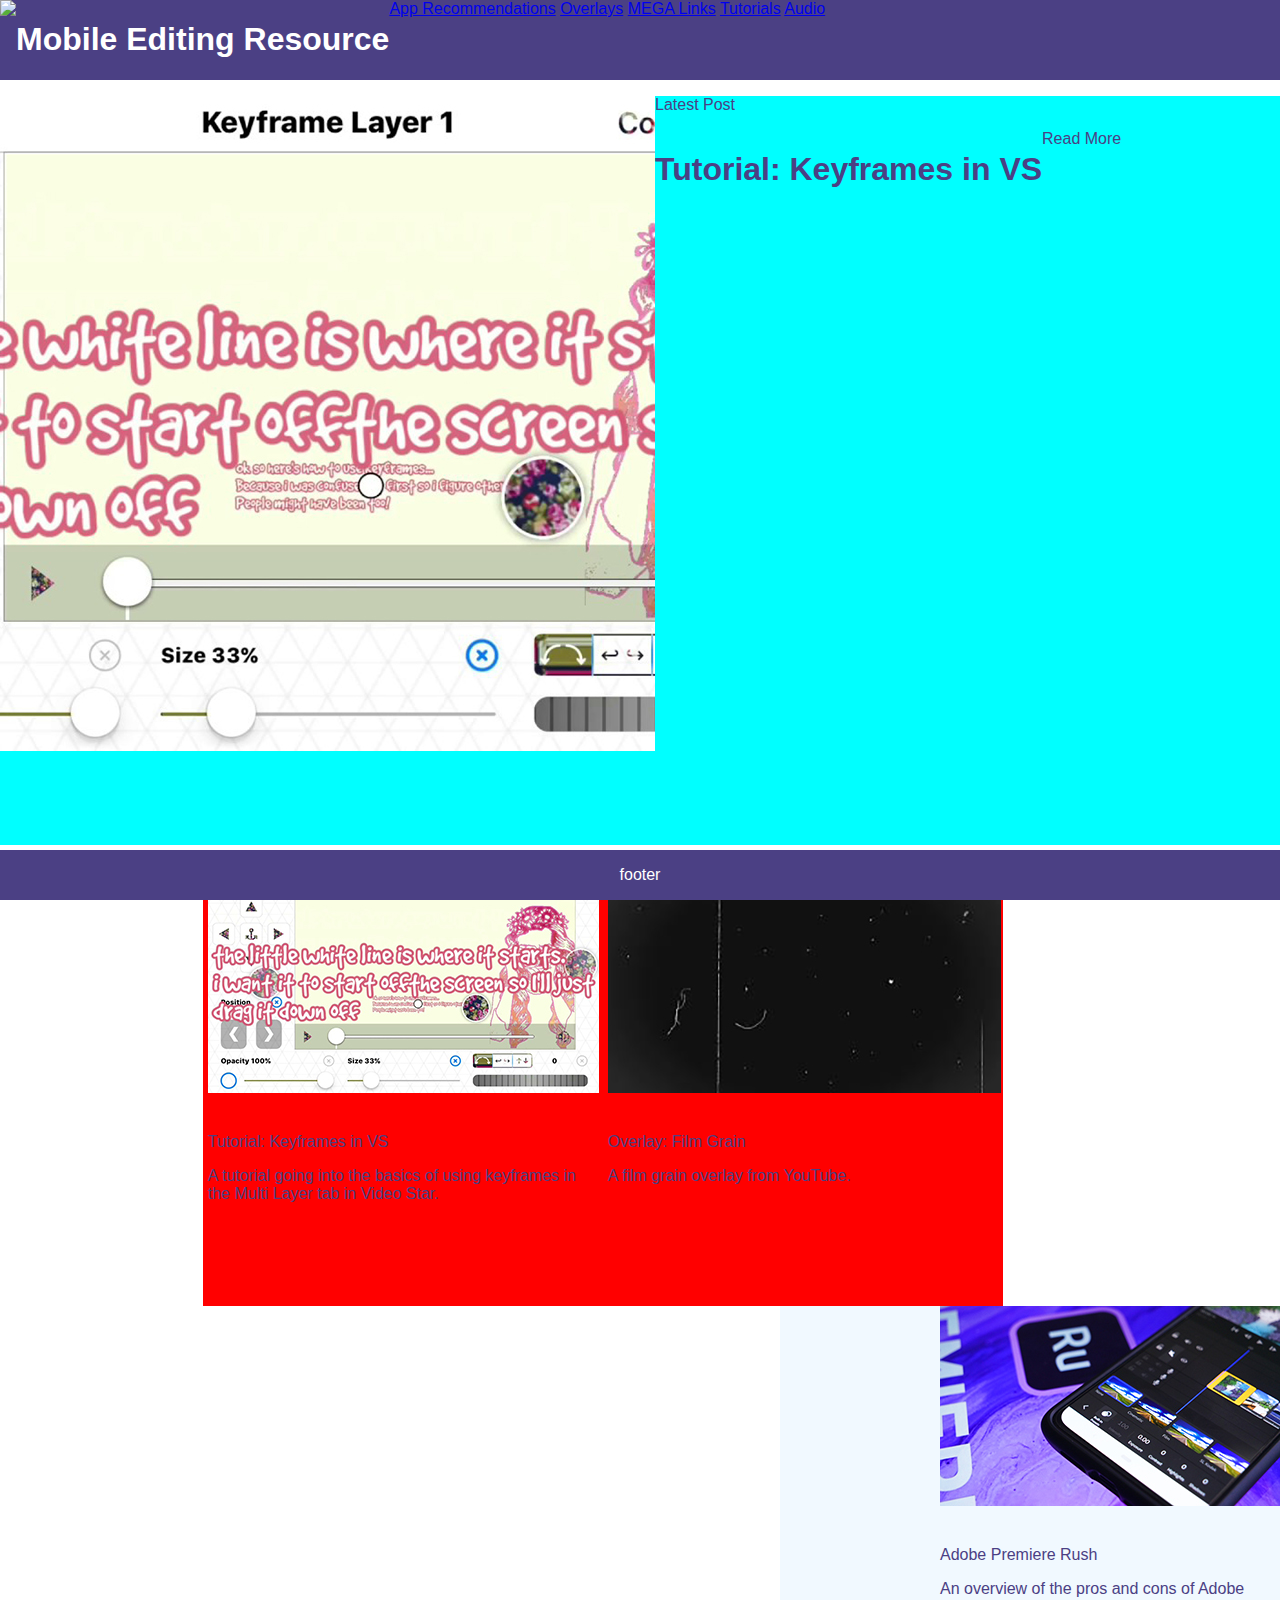
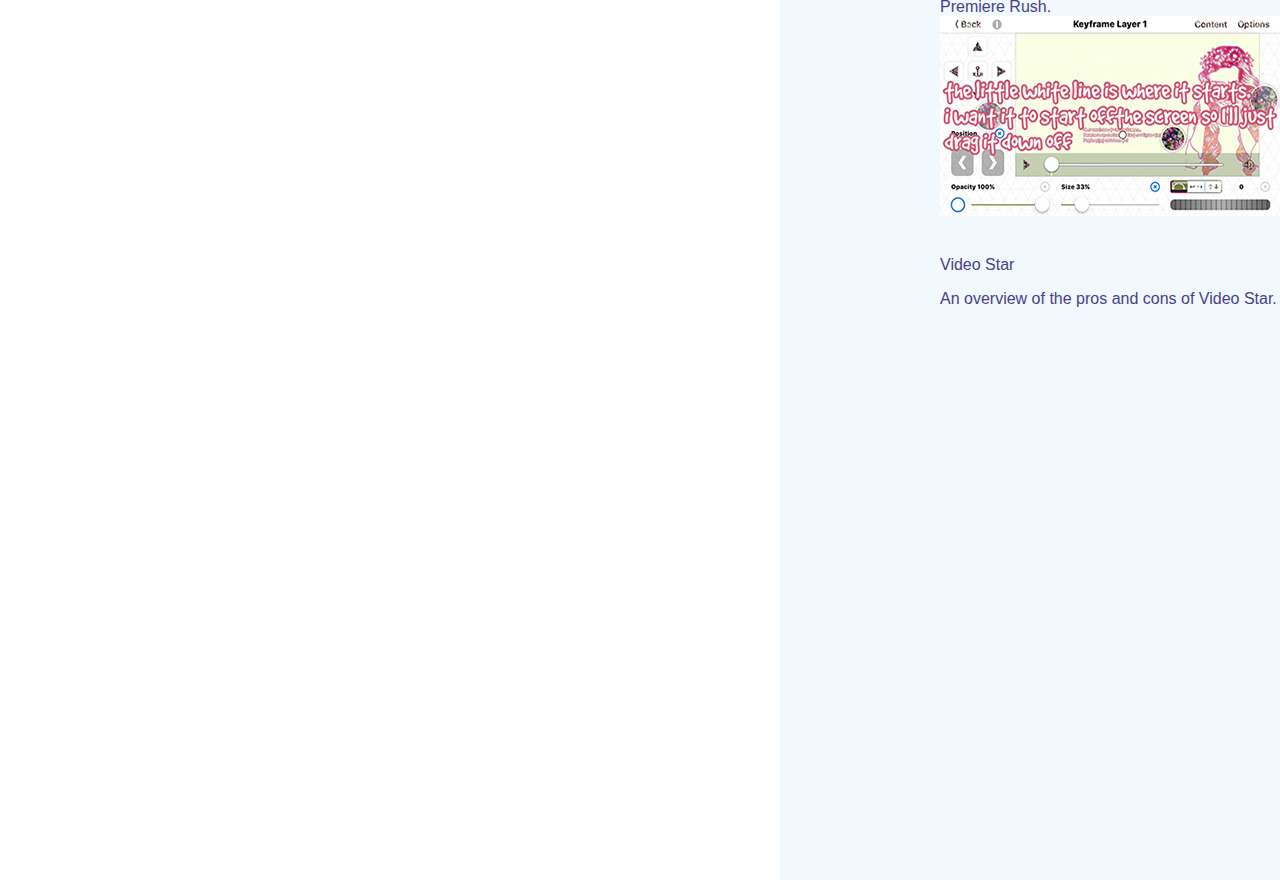
==== index.html @ d7eb8dfb "more content added" ====
<!doctype html>
<html>
<head>
<meta charset="utf-8">
	<link rel="stylesheet" type="text/css" href="style.css">
<title>Mobile Editing Resource</title>
</head>
	

<body>
	<header>
	<img src="imagess/logo.jpg">
	<h1>Mobile Editing Resource</h1>
	
	<nav>
		<a href="#">App Recommendations</a>
		<a href="#">Overlays</a>
		<a href="#">MEGA Links</a>
		<a href="#">Tutorials</a>
		<a href="#">Audio</a>
	</nav></header>
	
	<content>
	<div class="latestpost"><img src="imagess/vscrop.jpg">
	<p>Latest Post</p>
	<h1>Tutorial: Keyframes in VS</h1>
		<p>Read More</p></div>
	<h1>Recent Posts</h1>
		<br>
	<div class="post"><img src="imagess/homepgvs.jpg">
	<p>Tutorial: Keyframes in VS</p>
		<p>A tutorial going into the basics of using keyframes in the Multi Layer tab in Video Star.</p></div>
	<div class="post">
		<img src="imagess/homepggrain.jpg">
		<p>Overlay: Film Grain</p>
		<p>A film grain overlay from YouTube.</p></div>
	<section class="apps">
		<div class="apppost">
		<img src="imagess/homepgadobe.jpg">
		<p>Adobe Premiere Rush</p>
		<p>An overview of the pros and cons of Adobe Premiere Rush.</p>
		</div>
		<div class="apppost">
		<img src="imagess/homepgvsapp.jpg">
		<p>Video Star</p>
		<p>An overview of the pros and cons of Video Star.</p>
		</div>
		</section>
	</content>
	
	<footer>
	<p>footer</p>
	</footer>
	
	
</body>
</html>
---- style.css ----
@charset "utf-8";
/* CSS Document */
body {
	background-color: #fff;
	font-family: Gotham, "Helvetica Neue", Helvetica, Arial, "sans-serif";
	margin: 0px;
	padding: 0px;
	border; 0px;
}
h1 {
	
	float: left;
}
header{
	display: block;
	background-color: #4B4084;
	overflow: hidden;
	color: #fff;
}
img {
	float: left;
	display: block;
	padding-bottom: 40px;
}
nav {
	display: block;
	float: left;
	color: #fff;
}
content {
	color: #4B4084;
}
footer {
	position: fixed;
	left: 0;
	bottom: 0;
	width: 100%;
	background-color: #4B4084;
	color: #fff;
	text-align: center;
}
.post {
	float: left;
	background-color: red;
	width: 390px;
	padding-top: 10px;
	padding-left: 5px;
	padding-right: 5px;
	height: 433px;
}
.latestpost {
	width: 1360px;
	background-color: aqua;
	height: 749px;
}
.apps {
	background-color: #F1F9FF;
	width: 500px;
	height: 1174px;
	float: right;
}
.apppost {
	width: 340px;
	height: 310px;
	float: right;
}
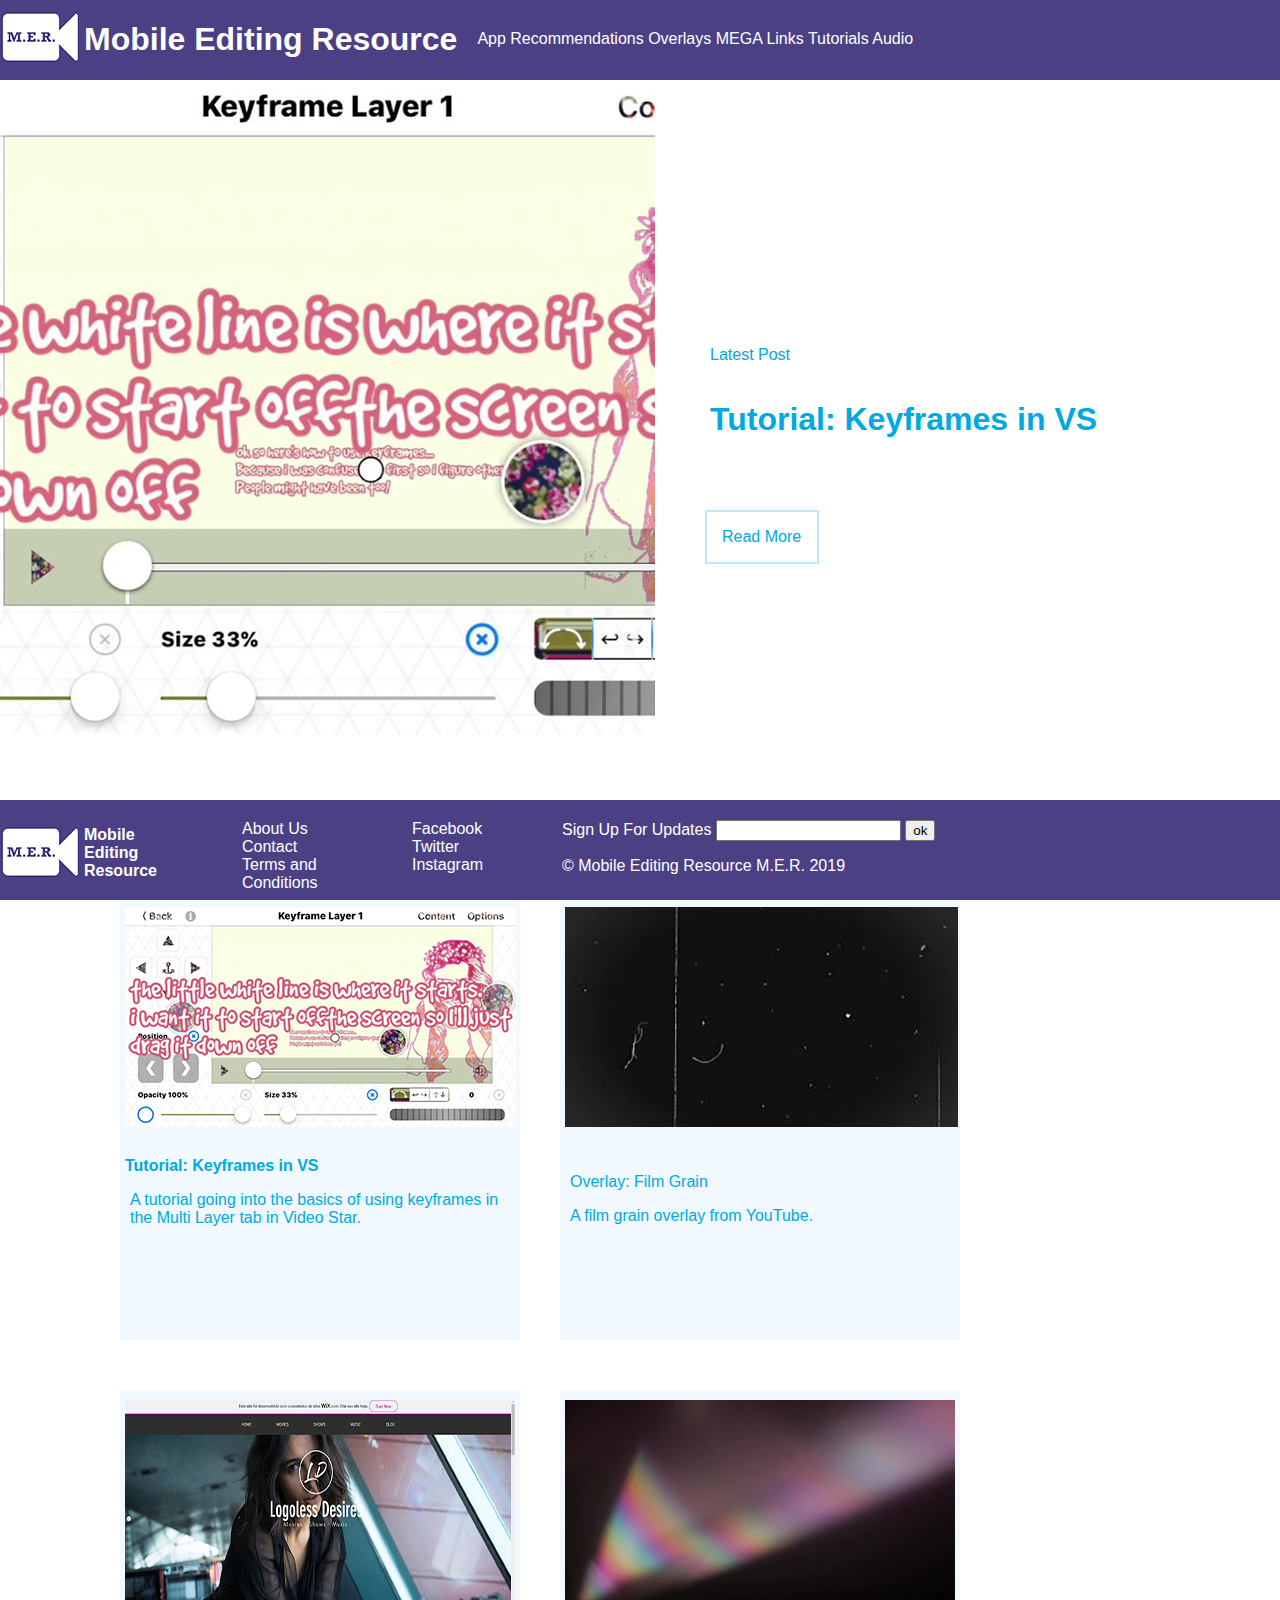
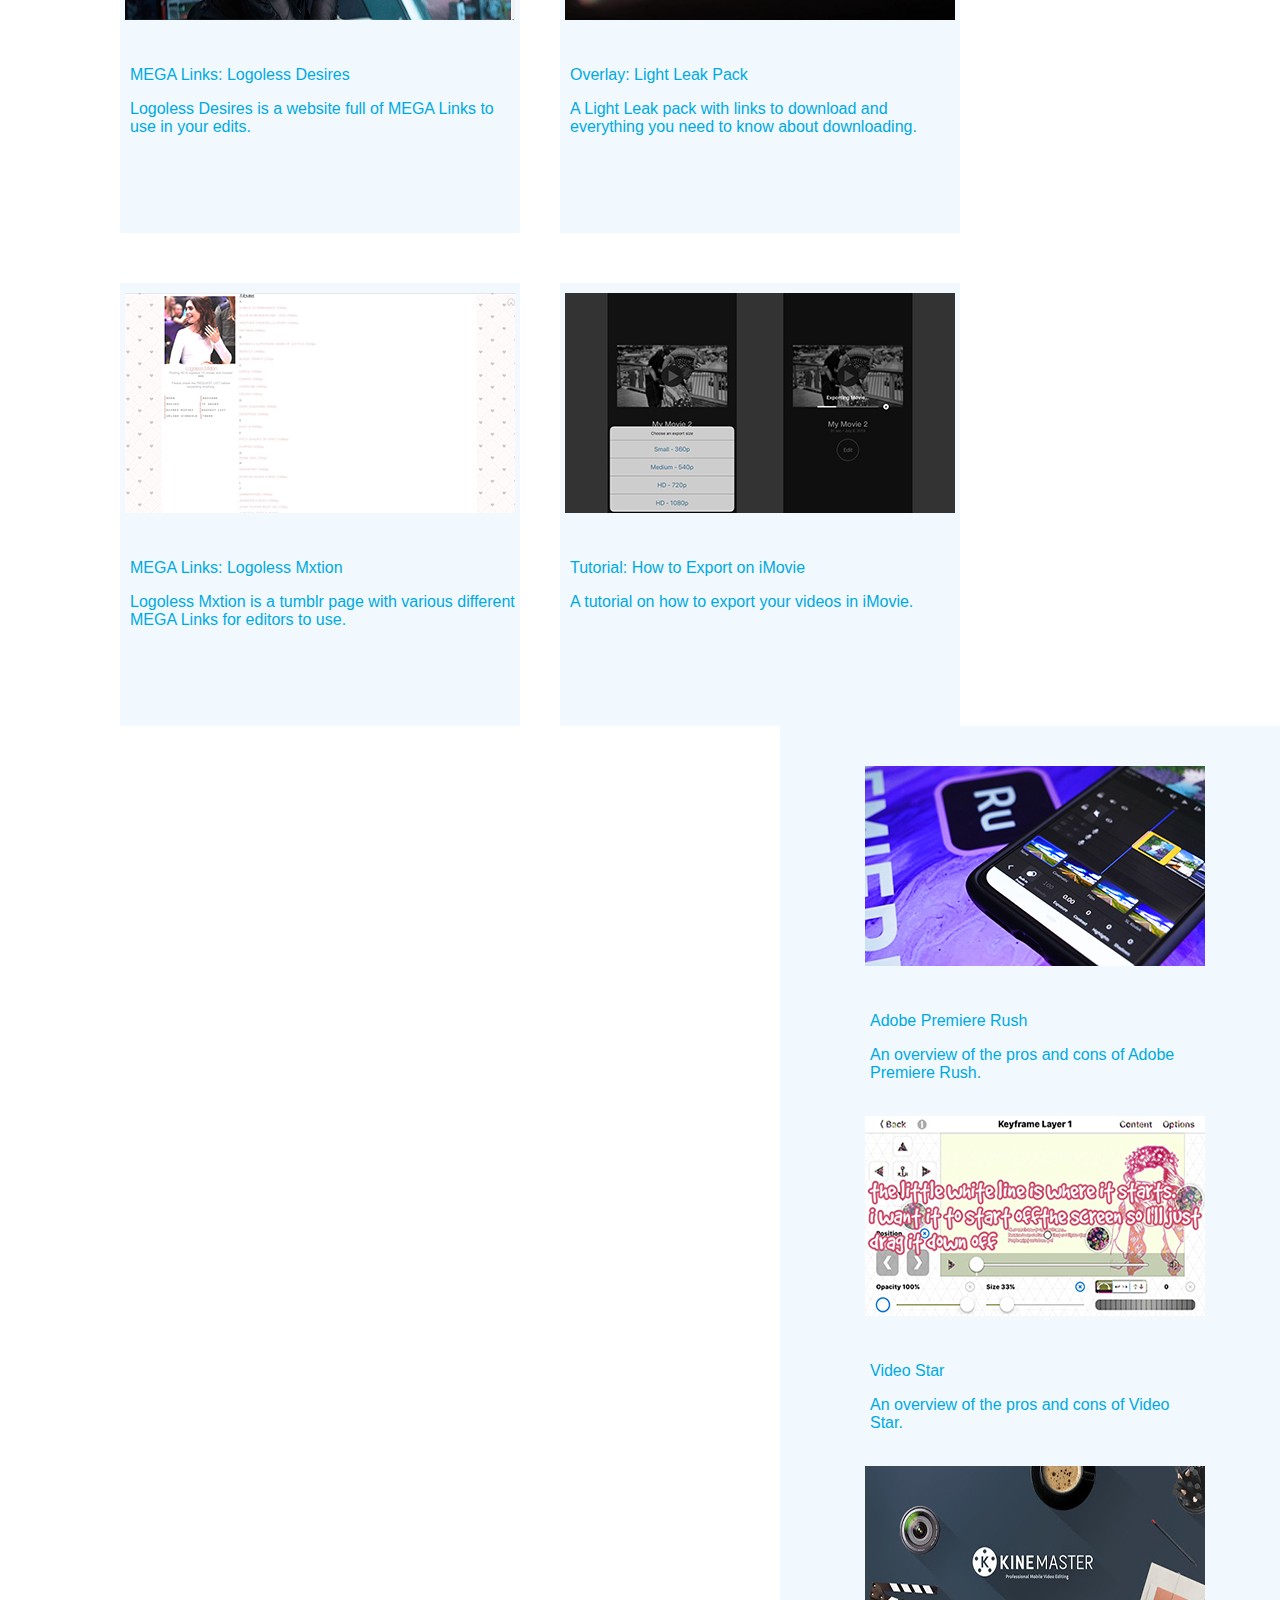
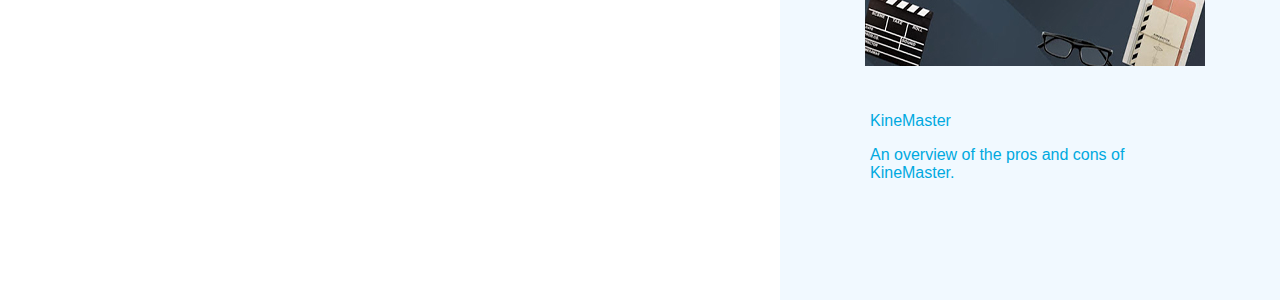
==== commit be79b77d: "Add files via upload" ====
--- a/index.html
+++ b/index.html
@@ -2,54 +2,123 @@
 <html>
 <head>
 <meta charset="utf-8">
-	<link rel="stylesheet" type="text/css" href="style.css">
+	<link rel="stylesheet" type="text/css" href="./style.css">
 <title>Mobile Editing Resource</title>
 </head>
 	
 
 <body>
 	<header>
-	<img src="imagess/logo.jpg">
+	<div class="logo"><img src="imagess/logo.png"></div>
 	<h1>Mobile Editing Resource</h1>
 	
 	<nav>
-		<a href="#">App Recommendations</a>
-		<a href="#">Overlays</a>
-		<a href="#">MEGA Links</a>
-		<a href="#">Tutorials</a>
-		<a href="#">Audio</a>
+		<a href="App Recommendations.html">App Recommendations</a>
+		<a href="Overlays.html">Overlays</a>
+		<a href="MEGA Links.html">MEGA Links</a>
+		<a href="Tutorials.html">Tutorials</a>
+		<a href="Audio.html">Audio</a>
 	</nav></header>
 	
 	<content>
 	<div class="latestpost"><img src="imagess/vscrop.jpg">
-	<p>Latest Post</p>
-	<h1>Tutorial: Keyframes in VS</h1>
-		<p>Read More</p></div>
-	<h1>Recent Posts</h1>
+	<div class="latesttext"><p>Latest Post</p>
+	<h1>Tutorial: Keyframes in VS</h1></div>
+		<div class="button"><p>Read More</p></div></div>
+	<div class="recentposts"><h1>Recent Posts</h1></div>
 		<br>
-	<div class="post"><img src="imagess/homepgvs.jpg">
-	<p>Tutorial: Keyframes in VS</p>
+	<section class="flex">
+		<section class="row1">
+		<div class="post">
+		<img src="imagess/homepgvs.jpg">
+	<div class="posttext">
+		<a class="linkpage" href="#">Tutorial: Keyframes in VS</a>
 		<p>A tutorial going into the basics of using keyframes in the Multi Layer tab in Video Star.</p></div>
+		</div>
 	<div class="post">
 		<img src="imagess/homepggrain.jpg">
-		<p>Overlay: Film Grain</p>
-		<p>A film grain overlay from YouTube.</p></div>
-	<section class="apps">
+		<div class="posttext"><p>Overlay: Film Grain</p>
+			<p>A film grain overlay from YouTube.</p></div></div>
+		
+		</section>
+			
+		<section class="row2">
+		<div class="post">
+		<img src="imagess/homepglogolessdes.png">
+		<div class="posttext"><p>MEGA Links: Logoless Desires</p>
+			<p>Logoless Desires is a website full of MEGA Links to use in your edits.</p></div>
+		</div>
+		<div class="post">
+			<img src="imagess/homepglightleak.jpg">
+			<div class="posttext"><p>Overlay: Light Leak Pack</p>
+			<p>A Light Leak pack with links to download and everything you need to know about downloading.</p></div>
+			</div>
+		
+		</section>
+		
+		<section class="row3">
+		<div class="post">
+			<img src="imagess/homepgmxtion.png">
+			<div class="posttext"><p>MEGA Links: Logoless Mxtion</p>
+			<p>Logoless Mxtion is a tumblr page with various different MEGA Links for editors to use.</p>
+			</div></div>
+			
+		<div class="post">
+			<img src="imagess/homepgimovieexport.jpg">
+			<div class="posttext"><p>Tutorial: How to Export on iMovie</p>
+			<p>A tutorial on how to export your videos in iMovie.</p>
+			</div></div>
+		</section>
+		
+		</section>
+		
+		<section class="apps">
 		<div class="apppost">
 		<img src="imagess/homepgadobe.jpg">
-		<p>Adobe Premiere Rush</p>
-		<p>An overview of the pros and cons of Adobe Premiere Rush.</p>
+		<div class="posttext"><p>Adobe Premiere Rush</p>
+			<p>An overview of the pros and cons of Adobe Premiere Rush.</p></div>
+		</div>
+		
+		<div class="apppost">
+		<img src="imagess/homepgvsapp.jpg">
+		<div class="posttext"><p>Video Star</p>
+			<p>An overview of the pros and cons of Video Star.</p></div>
 		</div>
 		<div class="apppost">
-		<img src="imagess/homepgvsapp.jpg">
-		<p>Video Star</p>
-		<p>An overview of the pros and cons of Video Star.</p>
+		<img src="imagess/homepgkine.jpg">
+		<div class="posttext"><p>KineMaster</p>
+			<p>An overview of the pros and cons of KineMaster.</p></div>
 		</div>
 		</section>
+	
 	</content>
 	
 	<footer>
-	<p>footer</p>
+		<section class="logo">
+			<div class="footimg">
+			<img src="imagess/logo.png"></div>
+		<div class="logotext">
+		<p>Mobile Editing Resource</p></div></section>
+	
+		<section class="footrow1">
+		<a href="#">About Us</a>
+		<a href="#">Contact</a>
+		<a href="#">Terms and Conditions</a>
+		
+		</section>
+		
+		<section class="footrow2">
+		<a href="#">Facebook</a>
+		<a href="#">Twitter</a>
+		<a href="#">Instagram</a>
+		</section>
+		<label>
+		Sign Up For Updates
+		<input type="text" name="email">
+		<input type="submit" value="ok">
+		</label>
+		<div class="copyright"></div><p>© Mobile Editing Resource M.E.R. 2019</p>
+		
 	</footer>
 	
 	
--- a/style.css
+++ b/style.css
@@ -10,6 +10,7 @@
 h1 {
 	
 	float: left;
+	padding-left: 5px;
 }
 header{
 	display: block;
@@ -20,37 +21,43 @@
 img {
 	float: left;
 	display: block;
-	padding-bottom: 40px;
+	
 }
 nav {
 	display: block;
 	float: left;
 	color: #fff;
+	margin-top: 30px;
+	margin-left: 20px;
 }
 content {
-	color: #4B4084;
+	color: #00A9E0;
 }
 footer {
 	position: fixed;
 	left: 0;
 	bottom: 0;
 	width: 100%;
+	height: 100px;
 	background-color: #4B4084;
 	color: #fff;
-	text-align: center;
+	text-align: left;
 }
 .post {
 	float: left;
-	background-color: red;
+	background-color: #F1F9FF;
 	width: 390px;
 	padding-top: 10px;
 	padding-left: 5px;
 	padding-right: 5px;
 	height: 433px;
+	margin-left: 20px;
+	margin-right: 20px;
+	color: #00A9E0;
 }
 .latestpost {
 	width: 1360px;
-	background-color: aqua;
+	background-color: #fff;
 	height: 749px;
 }
 .apps {
@@ -63,4 +70,122 @@
 	width: 340px;
 	height: 310px;
 	float: right;
-}+	margin-right: 75px;
+	margin-top: 40px;
+}
+.recentposts {
+	width: 700px;
+	height: 50px;
+	background-color: #fff;
+	color: #F5B224;
+	font-size: 10px;
+}
+a {
+	text-decoration: none;
+	color: #fff;
+	display:inline;
+}
+.button{
+	border-style: solid;
+	border-width: 2px;
+	color: #00A9E0;
+	float: left;
+	width: 100px;
+	margin-right: 300px;
+	margin-left: 50px;
+	padding-left: 10px;
+	margin-top: 50px;
+	background-color: #fff;
+	border-color: #B7EBFC;
+}
+.latesttext {
+	padding-top: 250px;
+	float:left;
+	margin-left: 50px
+		
+}
+.logo {
+	padding-bottom: 0px;
+	margin-bottom: 0px;
+	margin-right: 10px;
+}
+p {
+	padding-left: 5px;
+}
+.posttext {
+	padding-top: 30px;
+	float: left;
+}
+.row2 {
+	float: left;
+	margin-top: 50px;
+	margin-left: 100px;
+	justify-content: center;
+	flex-direction: row;
+}
+.row1 {
+	float: left;
+	margin-left: 100px;
+	justify-content: center;
+	flex-direction: row;
+	
+}
+.row3 {
+	float: left;
+	margin-left: 100px;
+	margin-top: 50px;
+}
+
+.flex {
+	float: flex;
+}
+
+label {
+	display: block;
+}
+.logotext {
+	width: 73px;
+	float: left;
+	font-size: 16px;
+	font-weight: bold;
+	
+	margin-right: 20px;
+	margin-top: 10px;
+	
+}
+.footrow1 {
+	width: 100px;
+	float: left;
+	
+	margin-left: 50px;
+	margin-right: 50px;
+	margin-top: 20px;
+	padding-left: 20px;
+}
+.footrow2 {
+	width: 100px;
+	float: left;
+	margin-left: 20px;
+	margin-right: 50px;
+	margin-top: 20px;
+	
+	
+}
+.footrow3 {
+	float: left;
+	width: 231px;
+	margin-top: 40px;
+}
+label {
+	margin-top: 20px;
+}
+.footimg {
+	float: left;
+	margin-top: 15px;
+}
+a.linkpage {
+	color: #00A9E0;
+	font-weight: bold;
+}
+	
+	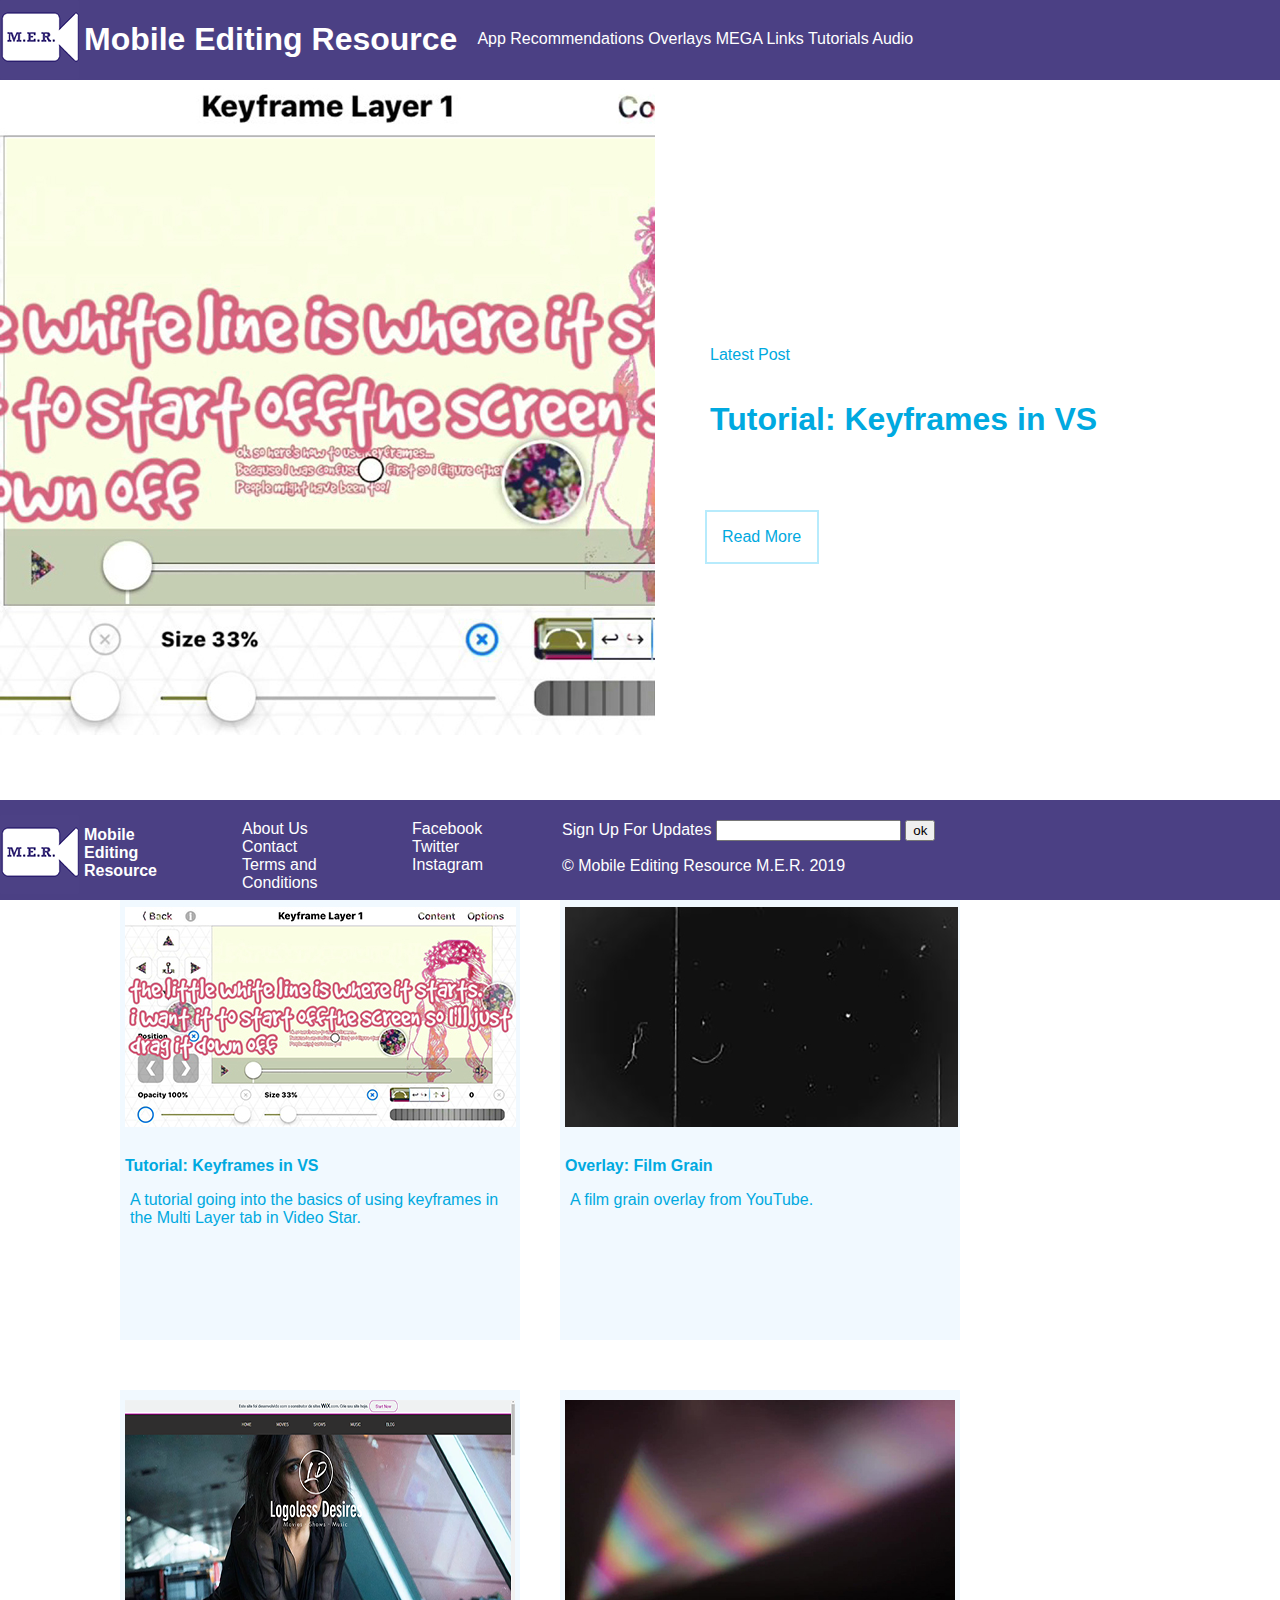
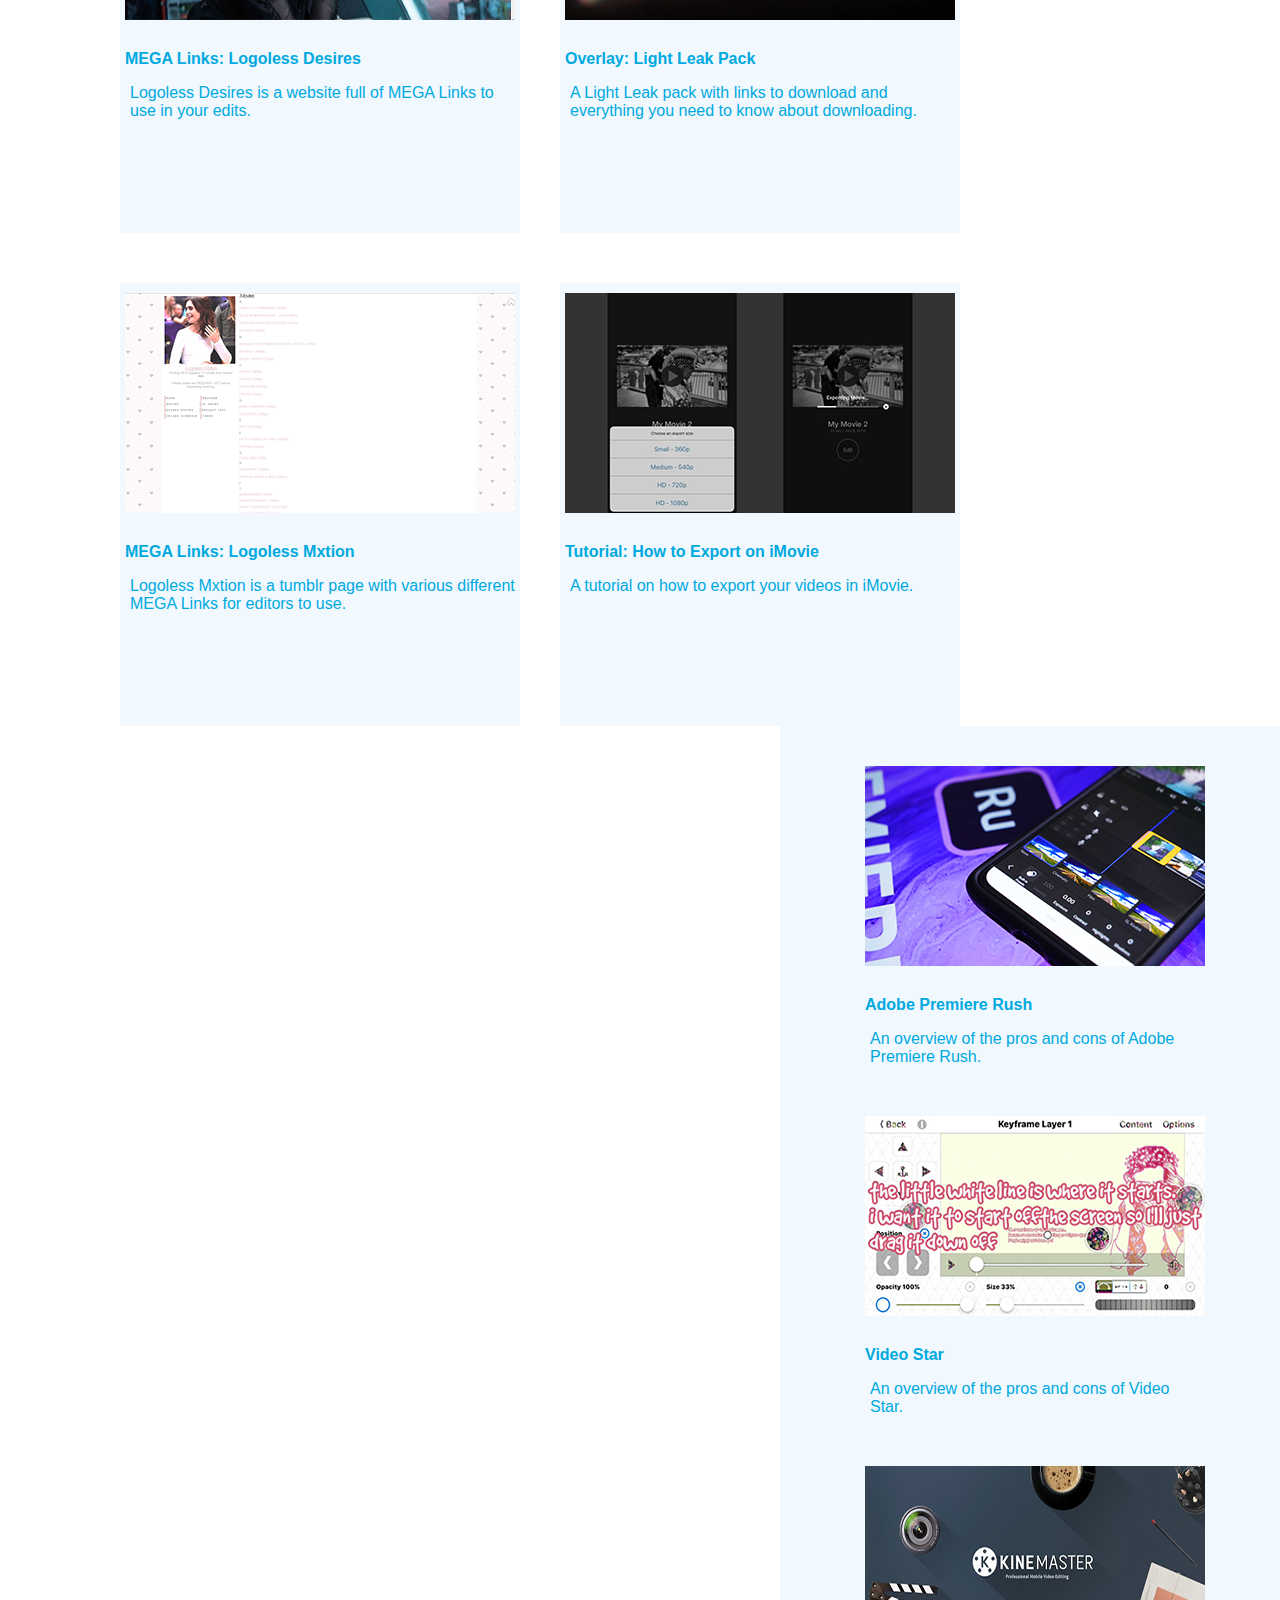
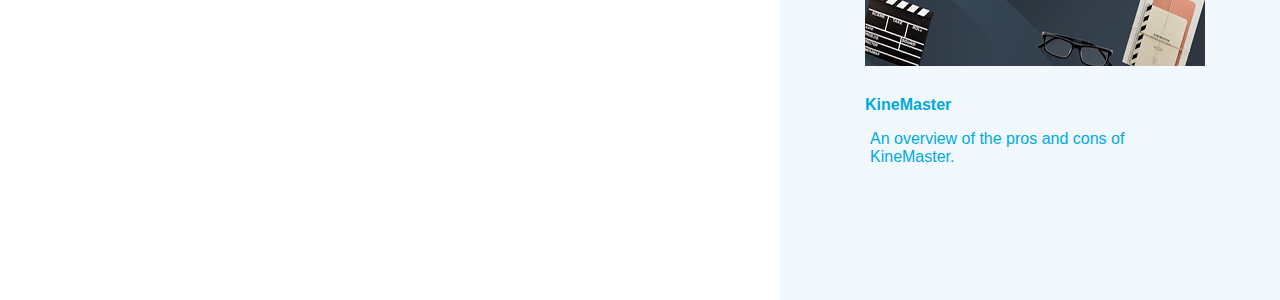
==== commit 56414bff: "Add files via upload" ====
--- a/index.html
+++ b/index.html
@@ -37,7 +37,7 @@
 		</div>
 	<div class="post">
 		<img src="imagess/homepggrain.jpg">
-		<div class="posttext"><p>Overlay: Film Grain</p>
+		<div class="posttext"><a class="linkpage" href="#">Overlay: Film Grain</a>
 			<p>A film grain overlay from YouTube.</p></div></div>
 		
 		</section>
@@ -45,12 +45,12 @@
 		<section class="row2">
 		<div class="post">
 		<img src="imagess/homepglogolessdes.png">
-		<div class="posttext"><p>MEGA Links: Logoless Desires</p>
+		<div class="posttext"><a class="linkpage" href="#">MEGA Links: Logoless Desires</a>
 			<p>Logoless Desires is a website full of MEGA Links to use in your edits.</p></div>
 		</div>
 		<div class="post">
 			<img src="imagess/homepglightleak.jpg">
-			<div class="posttext"><p>Overlay: Light Leak Pack</p>
+			<div class="posttext"><a class="linkpage" href="#">Overlay: Light Leak Pack</a>
 			<p>A Light Leak pack with links to download and everything you need to know about downloading.</p></div>
 			</div>
 		
@@ -59,13 +59,13 @@
 		<section class="row3">
 		<div class="post">
 			<img src="imagess/homepgmxtion.png">
-			<div class="posttext"><p>MEGA Links: Logoless Mxtion</p>
+			<div class="posttext"><a class="linkpage" href="#">MEGA Links: Logoless Mxtion</a>
 			<p>Logoless Mxtion is a tumblr page with various different MEGA Links for editors to use.</p>
 			</div></div>
 			
 		<div class="post">
 			<img src="imagess/homepgimovieexport.jpg">
-			<div class="posttext"><p>Tutorial: How to Export on iMovie</p>
+			<div class="posttext"><a class="linkpage" href="#">Tutorial: How to Export on iMovie</a>
 			<p>A tutorial on how to export your videos in iMovie.</p>
 			</div></div>
 		</section>
@@ -75,18 +75,18 @@
 		<section class="apps">
 		<div class="apppost">
 		<img src="imagess/homepgadobe.jpg">
-		<div class="posttext"><p>Adobe Premiere Rush</p>
+		<div class="posttext"><a class="linkpage" href="#">Adobe Premiere Rush</a>
 			<p>An overview of the pros and cons of Adobe Premiere Rush.</p></div>
 		</div>
 		
 		<div class="apppost">
 		<img src="imagess/homepgvsapp.jpg">
-		<div class="posttext"><p>Video Star</p>
+		<div class="posttext"><a class="linkpage" href="#">Video Star</a>
 			<p>An overview of the pros and cons of Video Star.</p></div>
 		</div>
 		<div class="apppost">
 		<img src="imagess/homepgkine.jpg">
-		<div class="posttext"><p>KineMaster</p>
+		<div class="posttext"><a class="linkpage" href="#">KineMaster</a>
 			<p>An overview of the pros and cons of KineMaster.</p></div>
 		</div>
 		</section>
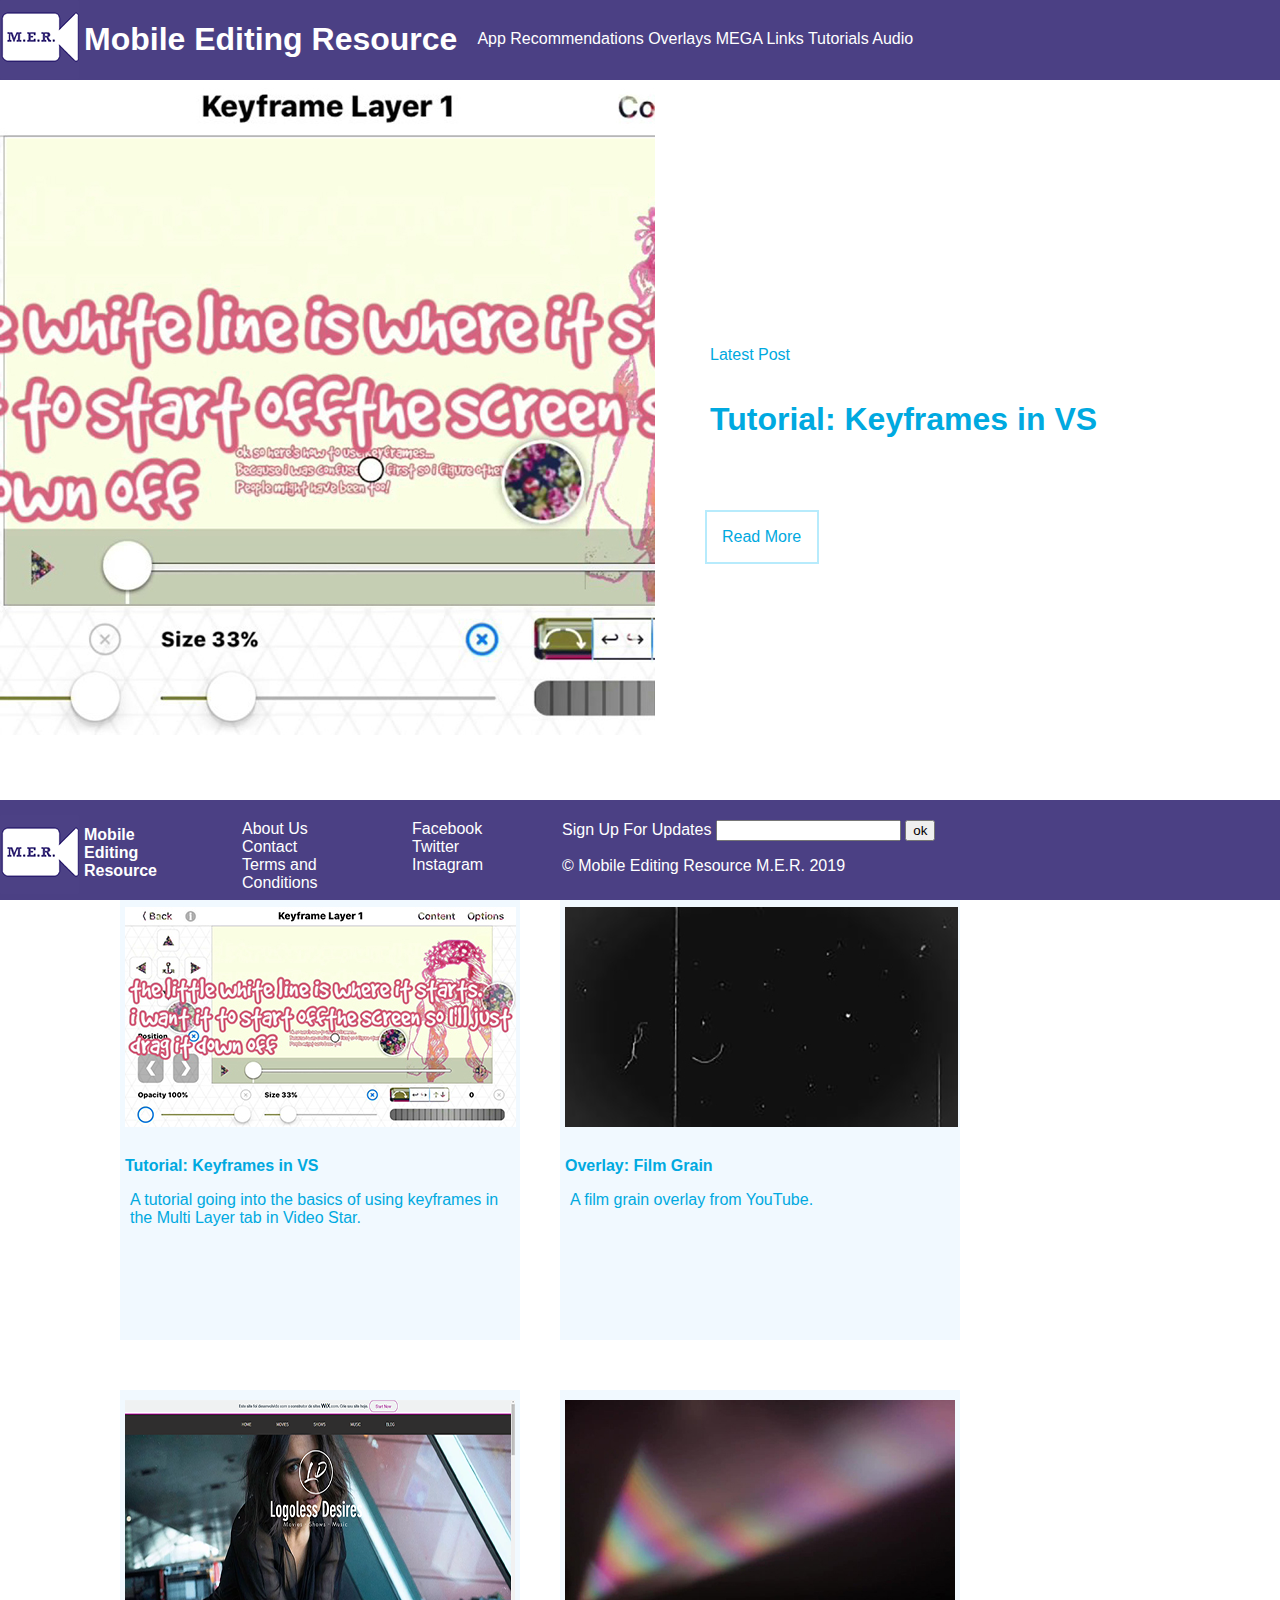
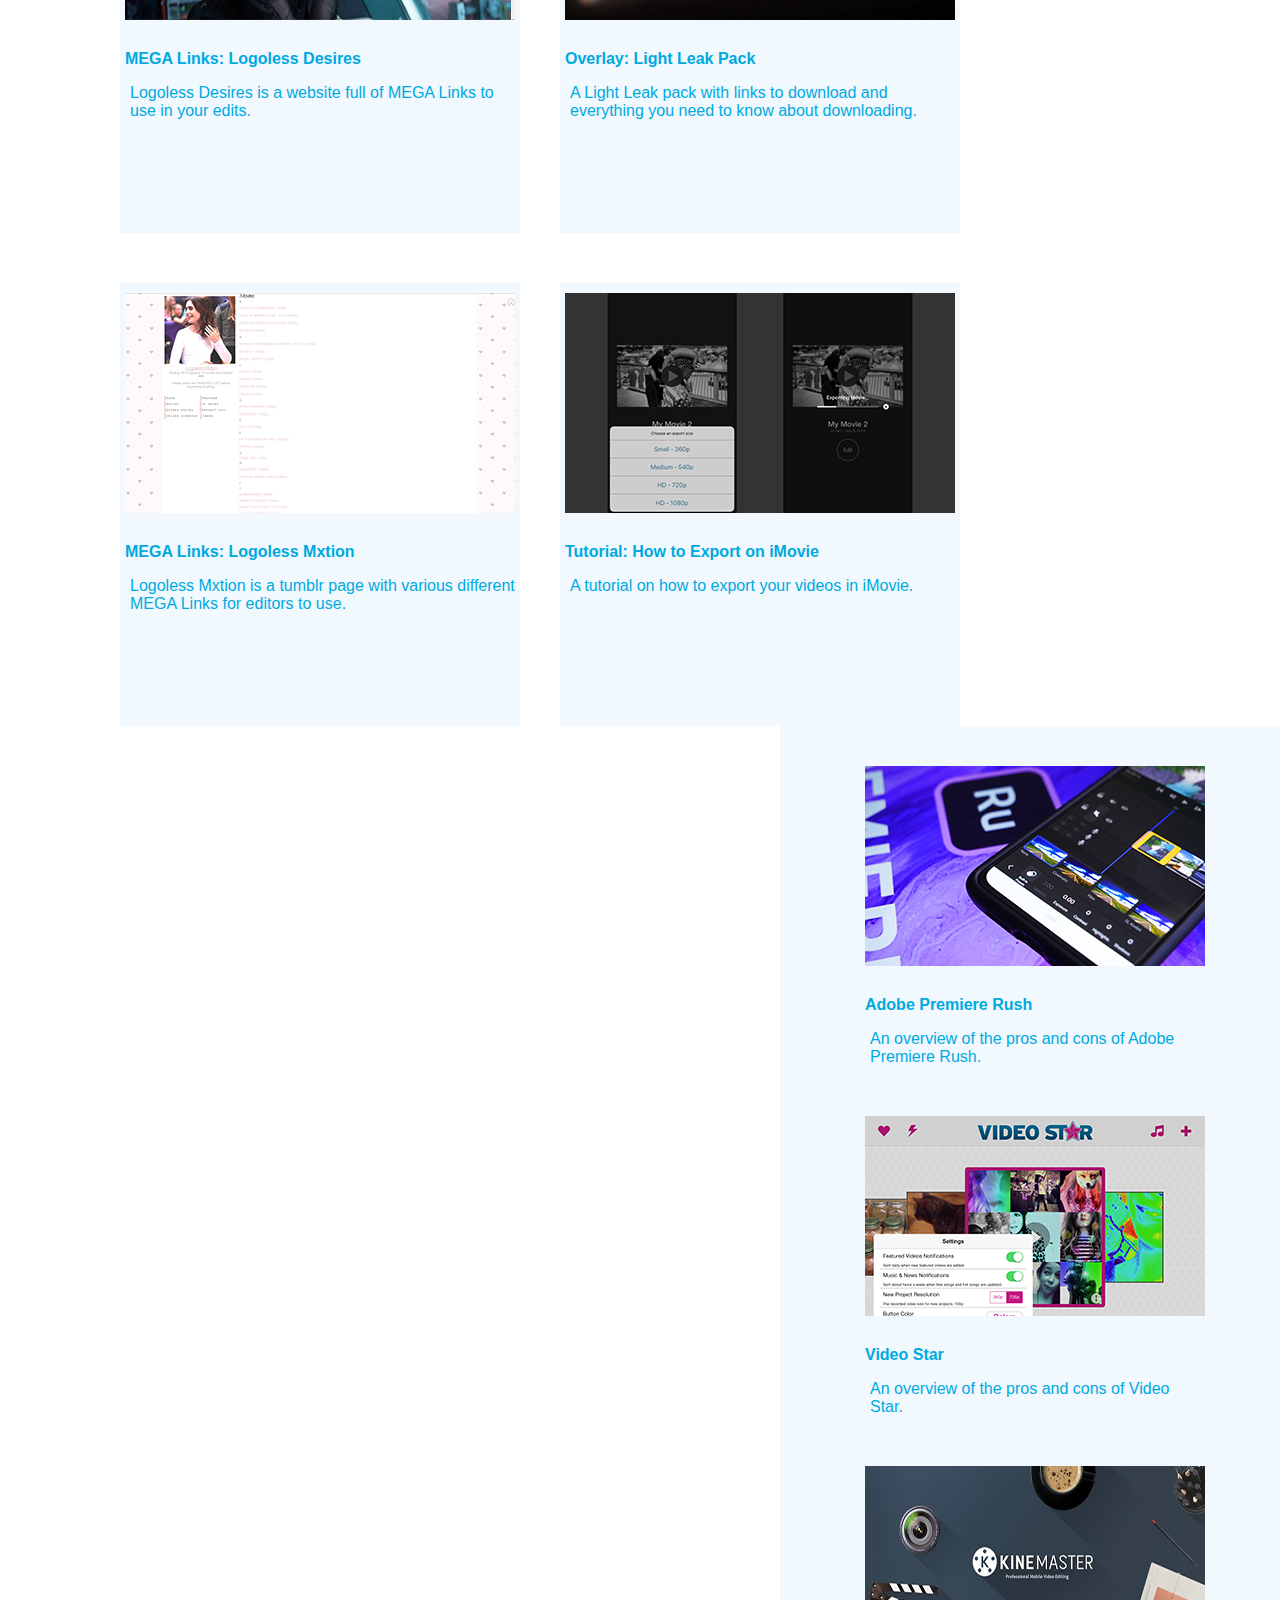
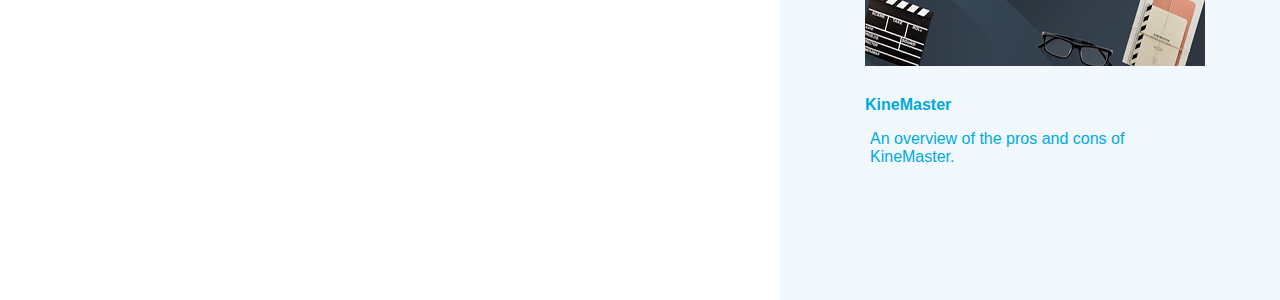
==== commit a7400737: "Add files via upload" ====
--- a/index.html
+++ b/index.html
@@ -1,126 +1,126 @@
-<!doctype html>
-<html>
-<head>
-<meta charset="utf-8">
-	<link rel="stylesheet" type="text/css" href="./style.css">
-<title>Mobile Editing Resource</title>
-</head>
-	
-
-<body>
-	<header>
-	<div class="logo"><img src="imagess/logo.png"></div>
-	<h1>Mobile Editing Resource</h1>
-	
-	<nav>
-		<a href="App Recommendations.html">App Recommendations</a>
-		<a href="Overlays.html">Overlays</a>
-		<a href="MEGA Links.html">MEGA Links</a>
-		<a href="Tutorials.html">Tutorials</a>
-		<a href="Audio.html">Audio</a>
-	</nav></header>
-	
-	<content>
-	<div class="latestpost"><img src="imagess/vscrop.jpg">
-	<div class="latesttext"><p>Latest Post</p>
-	<h1>Tutorial: Keyframes in VS</h1></div>
-		<div class="button"><p>Read More</p></div></div>
-	<div class="recentposts"><h1>Recent Posts</h1></div>
-		<br>
-	<section class="flex">
-		<section class="row1">
-		<div class="post">
-		<img src="imagess/homepgvs.jpg">
-	<div class="posttext">
-		<a class="linkpage" href="#">Tutorial: Keyframes in VS</a>
-		<p>A tutorial going into the basics of using keyframes in the Multi Layer tab in Video Star.</p></div>
-		</div>
-	<div class="post">
-		<img src="imagess/homepggrain.jpg">
-		<div class="posttext"><a class="linkpage" href="#">Overlay: Film Grain</a>
-			<p>A film grain overlay from YouTube.</p></div></div>
-		
-		</section>
-			
-		<section class="row2">
-		<div class="post">
-		<img src="imagess/homepglogolessdes.png">
-		<div class="posttext"><a class="linkpage" href="#">MEGA Links: Logoless Desires</a>
-			<p>Logoless Desires is a website full of MEGA Links to use in your edits.</p></div>
-		</div>
-		<div class="post">
-			<img src="imagess/homepglightleak.jpg">
-			<div class="posttext"><a class="linkpage" href="#">Overlay: Light Leak Pack</a>
-			<p>A Light Leak pack with links to download and everything you need to know about downloading.</p></div>
-			</div>
-		
-		</section>
-		
-		<section class="row3">
-		<div class="post">
-			<img src="imagess/homepgmxtion.png">
-			<div class="posttext"><a class="linkpage" href="#">MEGA Links: Logoless Mxtion</a>
-			<p>Logoless Mxtion is a tumblr page with various different MEGA Links for editors to use.</p>
-			</div></div>
-			
-		<div class="post">
-			<img src="imagess/homepgimovieexport.jpg">
-			<div class="posttext"><a class="linkpage" href="#">Tutorial: How to Export on iMovie</a>
-			<p>A tutorial on how to export your videos in iMovie.</p>
-			</div></div>
-		</section>
-		
-		</section>
-		
-		<section class="apps">
-		<div class="apppost">
-		<img src="imagess/homepgadobe.jpg">
-		<div class="posttext"><a class="linkpage" href="#">Adobe Premiere Rush</a>
-			<p>An overview of the pros and cons of Adobe Premiere Rush.</p></div>
-		</div>
-		
-		<div class="apppost">
-		<img src="imagess/homepgvsapp.jpg">
-		<div class="posttext"><a class="linkpage" href="#">Video Star</a>
-			<p>An overview of the pros and cons of Video Star.</p></div>
-		</div>
-		<div class="apppost">
-		<img src="imagess/homepgkine.jpg">
-		<div class="posttext"><a class="linkpage" href="#">KineMaster</a>
-			<p>An overview of the pros and cons of KineMaster.</p></div>
-		</div>
-		</section>
-	
-	</content>
-	
-	<footer>
-		<section class="logo">
-			<div class="footimg">
-			<img src="imagess/logo.png"></div>
-		<div class="logotext">
-		<p>Mobile Editing Resource</p></div></section>
-	
-		<section class="footrow1">
-		<a href="#">About Us</a>
-		<a href="#">Contact</a>
-		<a href="#">Terms and Conditions</a>
-		
-		</section>
-		
-		<section class="footrow2">
-		<a href="#">Facebook</a>
-		<a href="#">Twitter</a>
-		<a href="#">Instagram</a>
-		</section>
-		<label>
-		Sign Up For Updates
-		<input type="text" name="email">
-		<input type="submit" value="ok">
-		</label>
-		<div class="copyright"></div><p>© Mobile Editing Resource M.E.R. 2019</p>
-		
-	</footer>
-	
-	
-</body>
-</html>
+<!doctype html>
+<html>
+<head>
+<meta charset="utf-8">
+	<link rel="stylesheet" type="text/css" href="./style.css">
+<title>Mobile Editing Resource</title>
+</head>
+	
+
+<body>
+	<header>
+	<div class="logo"><img src="imagess/logo.png"></div>
+	<h1>Mobile Editing Resource</h1>
+	
+	<nav>
+		<a href="App Recommendations.html">App Recommendations</a>
+		<a href="Overlays.html">Overlays</a>
+		<a href="MEGA Links.html">MEGA Links</a>
+		<a href="Tutorials.html">Tutorials</a>
+		<a href="Audio.html">Audio</a>
+	</nav></header>
+	
+	<content>
+	<div class="latestpost"><img src="imagess/vscrop.jpg">
+	<div class="latesttext"><p>Latest Post</p>
+	<h1>Tutorial: Keyframes in VS</h1></div>
+		<div class="button"><p>Read More</p></div></div>
+	<div class="recentposts"><h1>Recent Posts</h1></div>
+		<br>
+	<section class="flex">
+		<section class="row1">
+		<div class="post">
+		<img src="imagess/homepgvs.jpg">
+	<div class="posttext">
+		<a class="linkpage" href="#">Tutorial: Keyframes in VS</a>
+		<p>A tutorial going into the basics of using keyframes in the Multi Layer tab in Video Star.</p></div>
+		</div>
+	<div class="post">
+		<img src="imagess/homepggrain.jpg">
+		<div class="posttext"><a class="linkpage" href="#">Overlay: Film Grain</a>
+			<p>A film grain overlay from YouTube.</p></div></div>
+		
+		</section>
+			
+		<section class="row2">
+		<div class="post">
+		<img src="imagess/homepglogolessdes.png">
+		<div class="posttext"><a class="linkpage" href="#">MEGA Links: Logoless Desires</a>
+			<p>Logoless Desires is a website full of MEGA Links to use in your edits.</p></div>
+		</div>
+		<div class="post">
+			<img src="imagess/homepglightleak.jpg">
+			<div class="posttext"><a class="linkpage" href="#">Overlay: Light Leak Pack</a>
+			<p>A Light Leak pack with links to download and everything you need to know about downloading.</p></div>
+			</div>
+		
+		</section>
+		
+		<section class="row3">
+		<div class="post">
+			<img src="imagess/homepgmxtion.png">
+			<div class="posttext"><a class="linkpage" href="#">MEGA Links: Logoless Mxtion</a>
+			<p>Logoless Mxtion is a tumblr page with various different MEGA Links for editors to use.</p>
+			</div></div>
+			
+		<div class="post">
+			<img src="imagess/homepgimovieexport.jpg">
+			<div class="posttext"><a class="linkpage" href="#">Tutorial: How to Export on iMovie</a>
+			<p>A tutorial on how to export your videos in iMovie.</p>
+			</div></div>
+		</section>
+		
+		</section>
+		
+		<section class="apps">
+		<div class="apppost">
+		<img src="imagess/homepgadobe.jpg">
+		<div class="posttext"><a class="linkpage" href="#">Adobe Premiere Rush</a>
+			<p>An overview of the pros and cons of Adobe Premiere Rush.</p></div>
+		</div>
+		
+		<div class="apppost">
+		<img src="imagess/homepgvsapp.png">
+		<div class="posttext"><a class="linkpage" href="#">Video Star</a>
+			<p>An overview of the pros and cons of Video Star.</p></div>
+		</div>
+		<div class="apppost">
+		<img src="imagess/homepgkine.jpg">
+		<div class="posttext"><a class="linkpage" href="#">KineMaster</a>
+			<p>An overview of the pros and cons of KineMaster.</p></div>
+		</div>
+		</section>
+	
+	</content>
+	
+	<footer>
+		<section class="logo">
+			<div class="footimg">
+			<img src="imagess/logo.png"></div>
+		<div class="logotext">
+		<p>Mobile Editing Resource</p></div></section>
+	
+		<section class="footrow1">
+		<a href="#">About Us</a>
+		<a href="#">Contact</a>
+		<a href="#">Terms and Conditions</a>
+		
+		</section>
+		
+		<section class="footrow2">
+		<a href="#">Facebook</a>
+		<a href="#">Twitter</a>
+		<a href="#">Instagram</a>
+		</section>
+		<label>
+		Sign Up For Updates
+		<input type="text" name="email">
+		<input type="submit" value="ok">
+		</label>
+		<div class="copyright"></div><p>© Mobile Editing Resource M.E.R. 2019</p>
+		
+	</footer>
+	
+	
+</body>
+</html>
--- a/style.css
+++ b/style.css
@@ -1,191 +1,194 @@
-@charset "utf-8";
-/* CSS Document */
-body {
-	background-color: #fff;
-	font-family: Gotham, "Helvetica Neue", Helvetica, Arial, "sans-serif";
-	margin: 0px;
-	padding: 0px;
-	border; 0px;
-}
-h1 {
-	
-	float: left;
-	padding-left: 5px;
-}
-header{
-	display: block;
-	background-color: #4B4084;
-	overflow: hidden;
-	color: #fff;
-}
-img {
-	float: left;
-	display: block;
-	
-}
-nav {
-	display: block;
-	float: left;
-	color: #fff;
-	margin-top: 30px;
-	margin-left: 20px;
-}
-content {
-	color: #00A9E0;
-}
-footer {
-	position: fixed;
-	left: 0;
-	bottom: 0;
-	width: 100%;
-	height: 100px;
-	background-color: #4B4084;
-	color: #fff;
-	text-align: left;
-}
-.post {
-	float: left;
-	background-color: #F1F9FF;
-	width: 390px;
-	padding-top: 10px;
-	padding-left: 5px;
-	padding-right: 5px;
-	height: 433px;
-	margin-left: 20px;
-	margin-right: 20px;
-	color: #00A9E0;
-}
-.latestpost {
-	width: 1360px;
-	background-color: #fff;
-	height: 749px;
-}
-.apps {
-	background-color: #F1F9FF;
-	width: 500px;
-	height: 1174px;
-	float: right;
-}
-.apppost {
-	width: 340px;
-	height: 310px;
-	float: right;
-	margin-right: 75px;
-	margin-top: 40px;
-}
-.recentposts {
-	width: 700px;
-	height: 50px;
-	background-color: #fff;
-	color: #F5B224;
-	font-size: 10px;
-}
-a {
-	text-decoration: none;
-	color: #fff;
-	display:inline;
-}
-.button{
-	border-style: solid;
-	border-width: 2px;
-	color: #00A9E0;
-	float: left;
-	width: 100px;
-	margin-right: 300px;
-	margin-left: 50px;
-	padding-left: 10px;
-	margin-top: 50px;
-	background-color: #fff;
-	border-color: #B7EBFC;
-}
-.latesttext {
-	padding-top: 250px;
-	float:left;
-	margin-left: 50px
-		
-}
-.logo {
-	padding-bottom: 0px;
-	margin-bottom: 0px;
-	margin-right: 10px;
-}
-p {
-	padding-left: 5px;
-}
-.posttext {
-	padding-top: 30px;
-	float: left;
-}
-.row2 {
-	float: left;
-	margin-top: 50px;
-	margin-left: 100px;
-	justify-content: center;
-	flex-direction: row;
-}
-.row1 {
-	float: left;
-	margin-left: 100px;
-	justify-content: center;
-	flex-direction: row;
-	
-}
-.row3 {
-	float: left;
-	margin-left: 100px;
-	margin-top: 50px;
-}
-
-.flex {
-	float: flex;
-}
-
-label {
-	display: block;
-}
-.logotext {
-	width: 73px;
-	float: left;
-	font-size: 16px;
-	font-weight: bold;
-	
-	margin-right: 20px;
-	margin-top: 10px;
-	
-}
-.footrow1 {
-	width: 100px;
-	float: left;
-	
-	margin-left: 50px;
-	margin-right: 50px;
-	margin-top: 20px;
-	padding-left: 20px;
-}
-.footrow2 {
-	width: 100px;
-	float: left;
-	margin-left: 20px;
-	margin-right: 50px;
-	margin-top: 20px;
-	
-	
-}
-.footrow3 {
-	float: left;
-	width: 231px;
-	margin-top: 40px;
-}
-label {
-	margin-top: 20px;
-}
-.footimg {
-	float: left;
-	margin-top: 15px;
-}
-a.linkpage {
-	color: #00A9E0;
-	font-weight: bold;
-}
-	
+@charset "utf-8";
+/* CSS Document */
+body {
+	background-color: #fff;
+	font-family: Gotham, "Helvetica Neue", Helvetica, Arial, "sans-serif";
+	margin: 0px;
+	padding: 0px;
+	border; 0px;
+}
+h1 {
+	
+	float: left;
+	padding-left: 5px;
+}
+header{
+	display: block;
+	background-color: #4B4084;
+	overflow: hidden;
+	color: #fff;
+}
+img {
+	float: left;
+	display: block;
+	
+}
+nav {
+	display: block;
+	float: left;
+	color: #fff;
+	margin-top: 30px;
+	margin-left: 20px;
+}
+content {
+	color: #00A9E0;
+}
+footer {
+	position: fixed;
+	left: 0;
+	bottom: 0;
+	width: 100%;
+	height: 100px;
+	background-color: #4B4084;
+	color: #fff;
+	text-align: left;
+}
+.post {
+	float: left;
+	background-color: #F1F9FF;
+	width: 390px;
+	padding-top: 10px;
+	padding-left: 5px;
+	padding-right: 5px;
+	height: 433px;
+	margin-left: 20px;
+	margin-right: 20px;
+	color: #00A9E0;
+}
+.latestpost {
+	width: 1360px;
+	background-color: #fff;
+	height: 749px;
+}
+.apps {
+	background-color: #F1F9FF;
+	width: 500px;
+	height: 1174px;
+	float: right;
+}
+.apppost {
+	width: 340px;
+	height: 310px;
+	float: right;
+	margin-right: 75px;
+	margin-top: 40px;
+}
+.recentposts {
+	width: 700px;
+	height: 50px;
+	background-color: #fff;
+	color: #F5B224;
+	font-size: 10px;
+}
+a {
+	text-decoration: none;
+	color: #fff;
+	display:inline;
+}
+.button{
+	border-style: solid;
+	border-width: 2px;
+	color: #00A9E0;
+	float: left;
+	width: 100px;
+	margin-right: 300px;
+	margin-left: 50px;
+	padding-left: 10px;
+	margin-top: 50px;
+	background-color: #fff;
+	border-color: #B7EBFC;
+}
+.latesttext {
+	padding-top: 250px;
+	float:left;
+	margin-left: 50px
+		
+}
+.logo {
+	padding-bottom: 0px;
+	margin-bottom: 0px;
+	margin-right: 10px;
+}
+p {
+	padding-left: 5px;
+}
+.posttext {
+	padding-top: 30px;
+	float: left;
+}
+.row2 {
+	float: left;
+	margin-top: 50px;
+	margin-left: 100px;
+	justify-content: center;
+	flex-direction: row;
+}
+.row1 {
+	float: left;
+	margin-left: 100px;
+	justify-content: center;
+	flex-direction: row;
+	
+}
+.row3 {
+	float: left;
+	margin-left: 100px;
+	margin-top: 50px;
+}
+
+.flex {
+	float: flex;
+}
+
+label {
+	display: block;
+}
+.logotext {
+	width: 73px;
+	float: left;
+	font-size: 16px;
+	font-weight: bold;
+	
+	margin-right: 20px;
+	margin-top: 10px;
+	
+}
+.footrow1 {
+	width: 100px;
+	float: left;
+	
+	margin-left: 50px;
+	margin-right: 50px;
+	margin-top: 20px;
+	padding-left: 20px;
+}
+.footrow2 {
+	width: 100px;
+	float: left;
+	margin-left: 20px;
+	margin-right: 50px;
+	margin-top: 20px;
+	
+	
+}
+.footrow3 {
+	float: left;
+	width: 231px;
+	margin-top: 40px;
+}
+label {
+	margin-top: 20px;
+}
+.footimg {
+	float: left;
+	margin-top: 15px;
+}
+a.linkpage {
+	color: #00A9E0;
+	font-weight: bold;
+}
+a:hover {
+	color: orange;
+}
+	
 	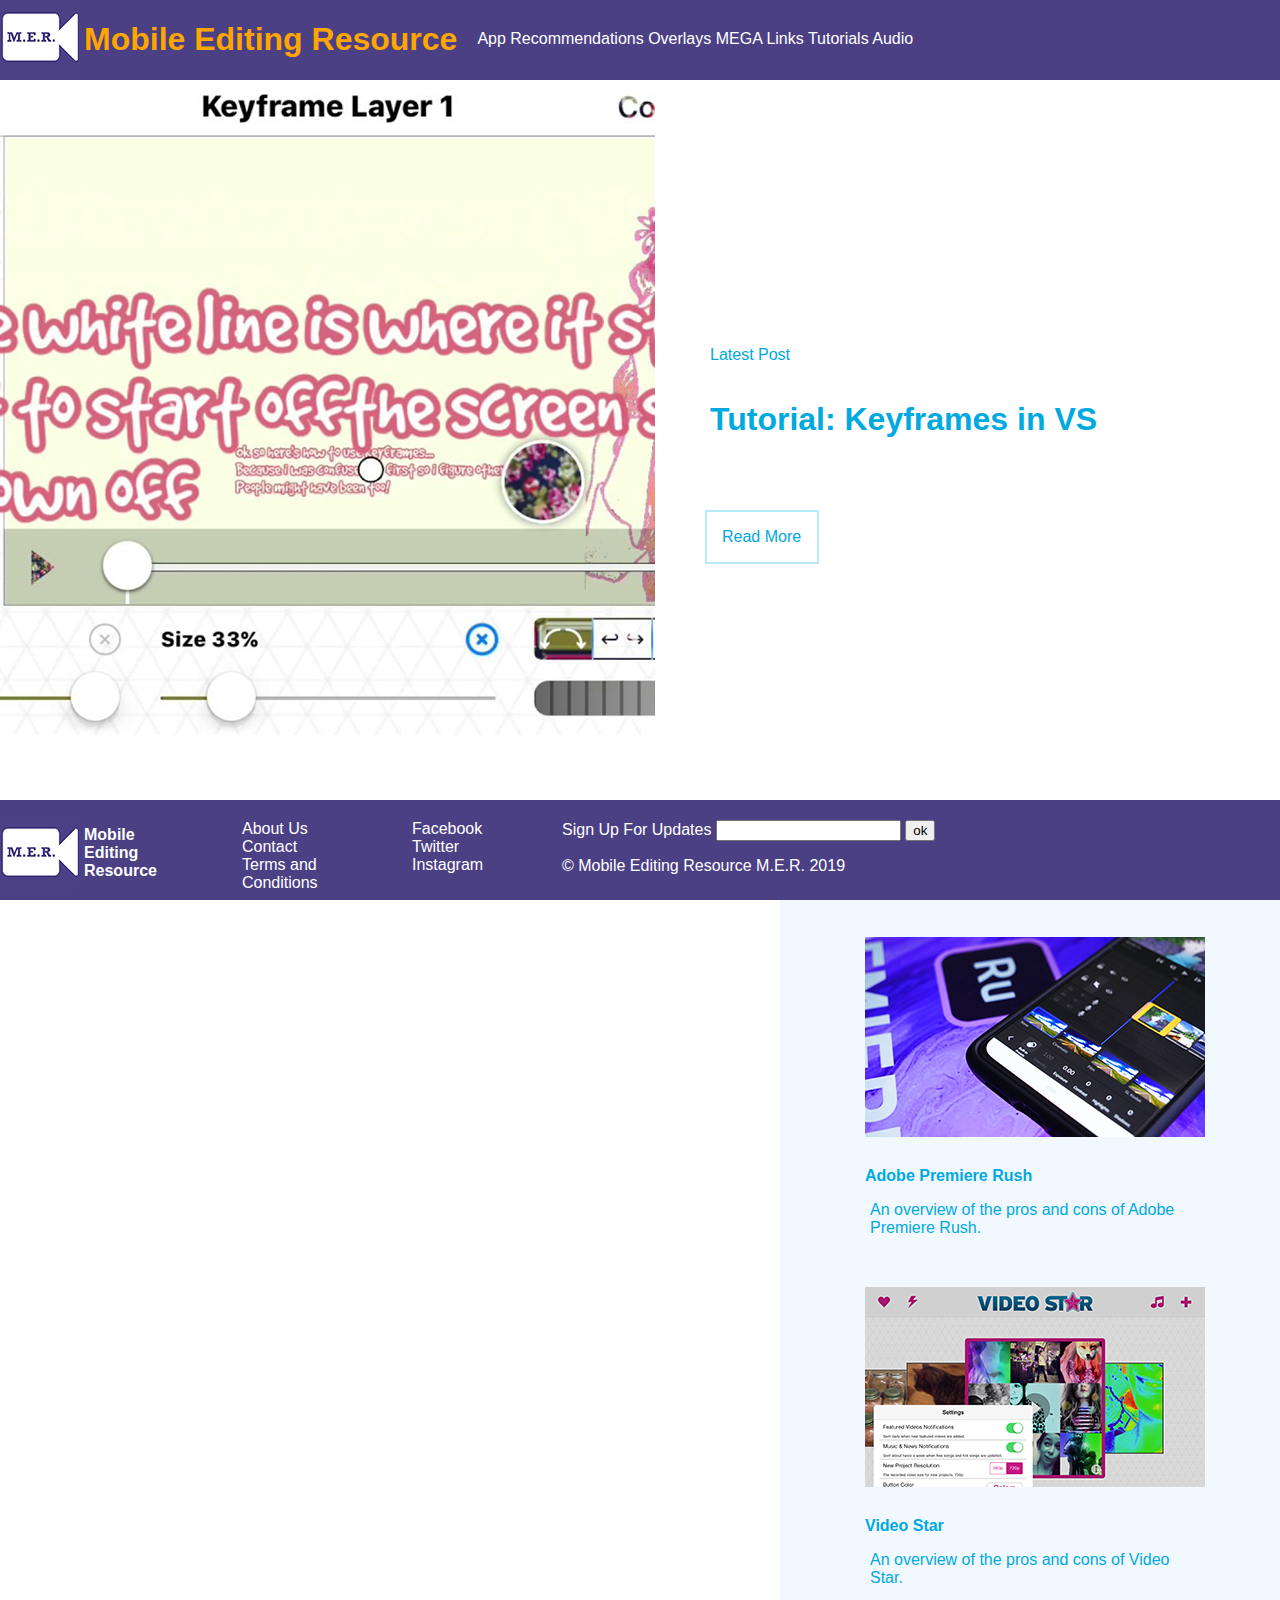
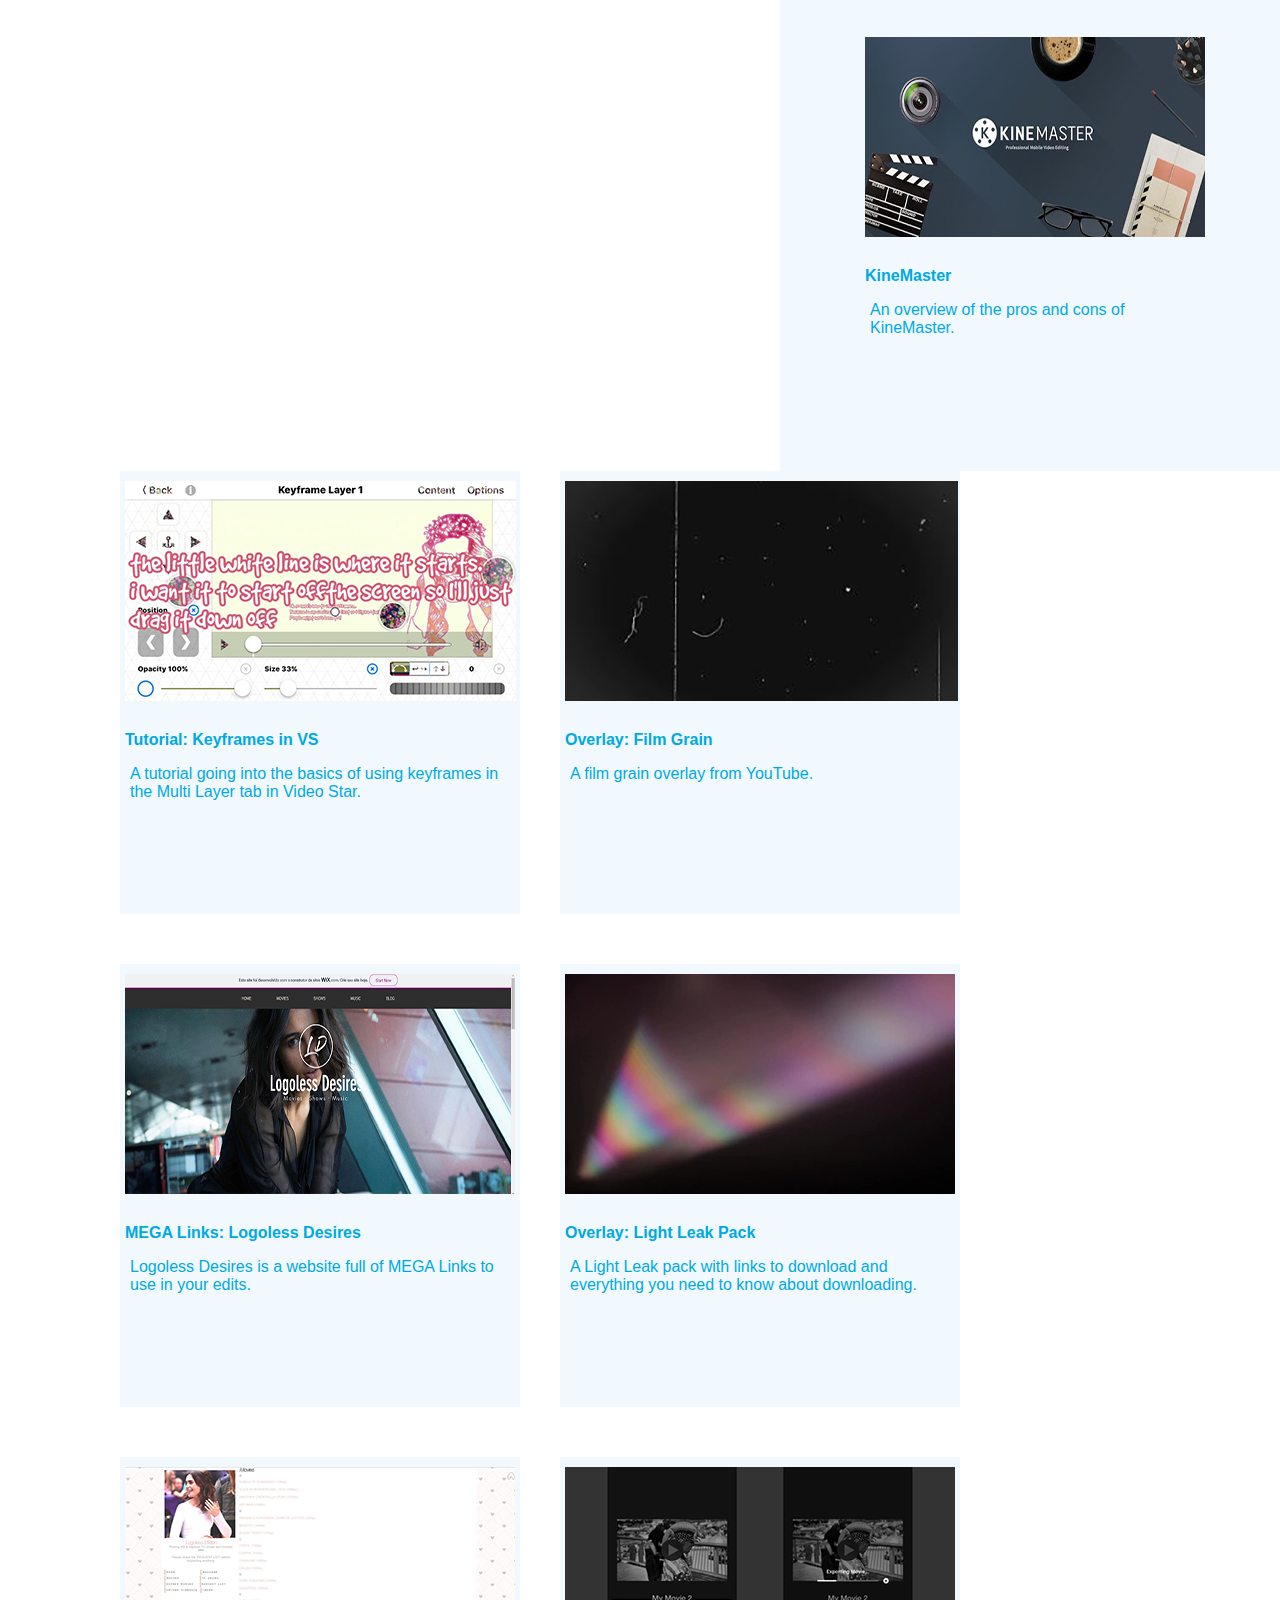
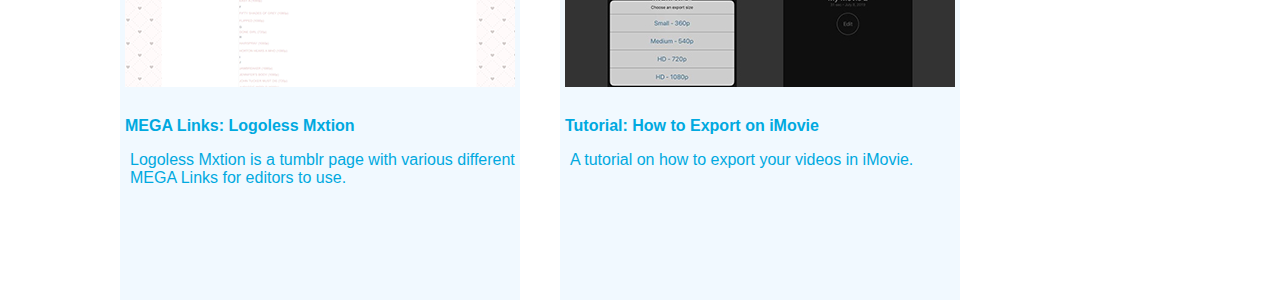
==== commit ca48d83e: "Add files via upload" ====
--- a/index.html
+++ b/index.html
@@ -9,8 +9,11 @@
 
 <body>
 	<header>
-	<div class="logo"><img src="imagess/logo.png"></div>
-	<h1>Mobile Editing Resource</h1>
+		<a href="index.html">
+		<div class="logo"><img src="imagess/logo.png"></div>
+	<h1>Mobile Editing Resource</h1></a>
+		
+	
 	
 	<nav>
 		<a href="App Recommendations.html">App Recommendations</a>
@@ -27,6 +30,24 @@
 		<div class="button"><p>Read More</p></div></div>
 	<div class="recentposts"><h1>Recent Posts</h1></div>
 		<br>
+		<section class="apps">
+		<div class="apppost">
+		<img src="imagess/homepgadobe.jpg">
+		<div class="posttext"><a class="linkpage" href="app1.html">Adobe Premiere Rush</a>
+			<p>An overview of the pros and cons of Adobe Premiere Rush.</p></div>
+		</div>
+		
+		<div class="apppost">
+		<img src="imagess/homepgvsapp.png">
+		<div class="posttext"><a class="linkpage" href="#">Video Star</a>
+			<p>An overview of the pros and cons of Video Star.</p></div>
+		</div>
+		<div class="apppost">
+		<img src="imagess/homepgkine.jpg">
+		<div class="posttext"><a class="linkpage" href="#">KineMaster</a>
+			<p>An overview of the pros and cons of KineMaster.</p></div>
+		</div>
+		</section>
 	<section class="flex">
 		<section class="row1">
 		<div class="post">
@@ -41,6 +62,8 @@
 			<p>A film grain overlay from YouTube.</p></div></div>
 		
 		</section>
+		
+		
 			
 		<section class="row2">
 		<div class="post">
@@ -72,24 +95,7 @@
 		
 		</section>
 		
-		<section class="apps">
-		<div class="apppost">
-		<img src="imagess/homepgadobe.jpg">
-		<div class="posttext"><a class="linkpage" href="#">Adobe Premiere Rush</a>
-			<p>An overview of the pros and cons of Adobe Premiere Rush.</p></div>
-		</div>
 		
-		<div class="apppost">
-		<img src="imagess/homepgvsapp.png">
-		<div class="posttext"><a class="linkpage" href="#">Video Star</a>
-			<p>An overview of the pros and cons of Video Star.</p></div>
-		</div>
-		<div class="apppost">
-		<img src="imagess/homepgkine.jpg">
-		<div class="posttext"><a class="linkpage" href="#">KineMaster</a>
-			<p>An overview of the pros and cons of KineMaster.</p></div>
-		</div>
-		</section>
 	
 	</content>
 	
--- a/style.css
+++ b/style.css
@@ -5,7 +5,7 @@
 	font-family: Gotham, "Helvetica Neue", Helvetica, Arial, "sans-serif";
 	margin: 0px;
 	padding: 0px;
-	border; 0px;
+	border: 0px;
 }
 h1 {
 	
@@ -65,6 +65,7 @@
 	width: 500px;
 	height: 1174px;
 	float: right;
+	display: block;
 }
 .apppost {
 	width: 340px;
@@ -138,6 +139,7 @@
 
 .flex {
 	float: flex;
+	width: 1100px;
 }
 
 label {
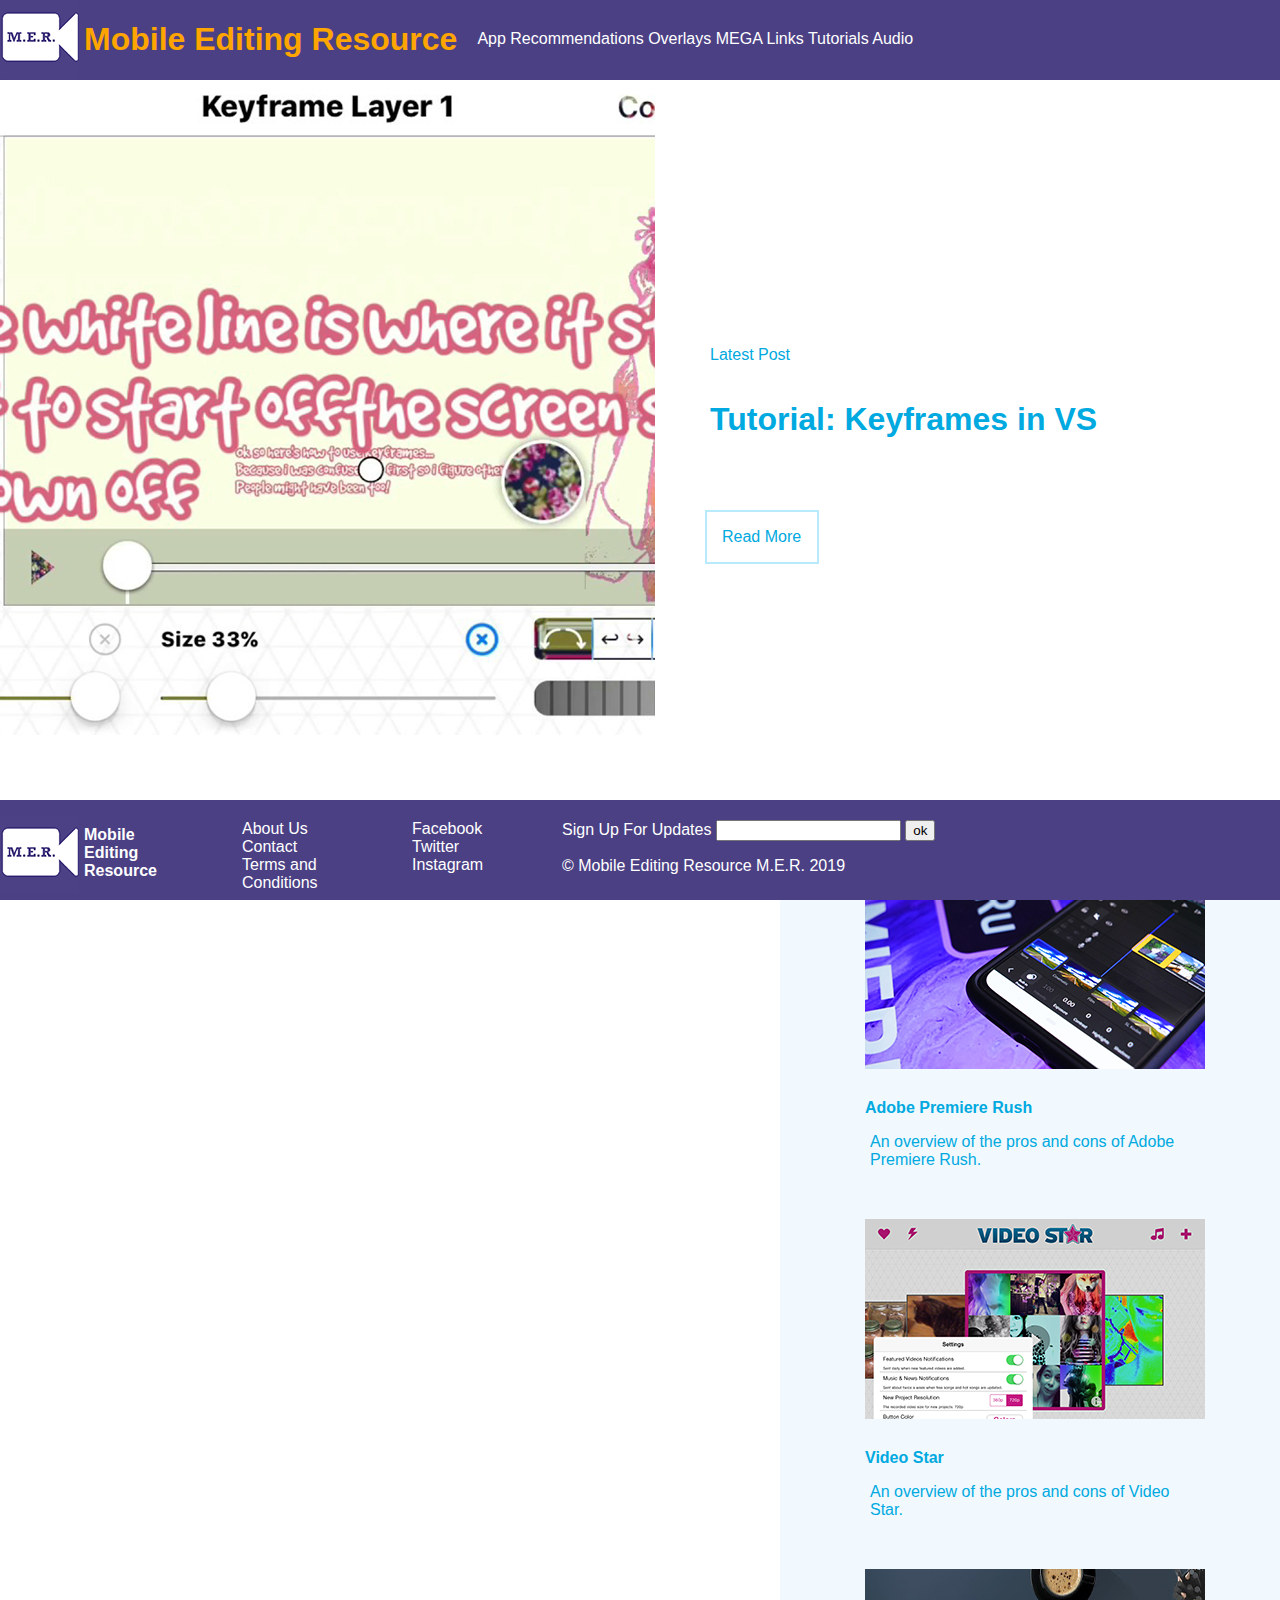
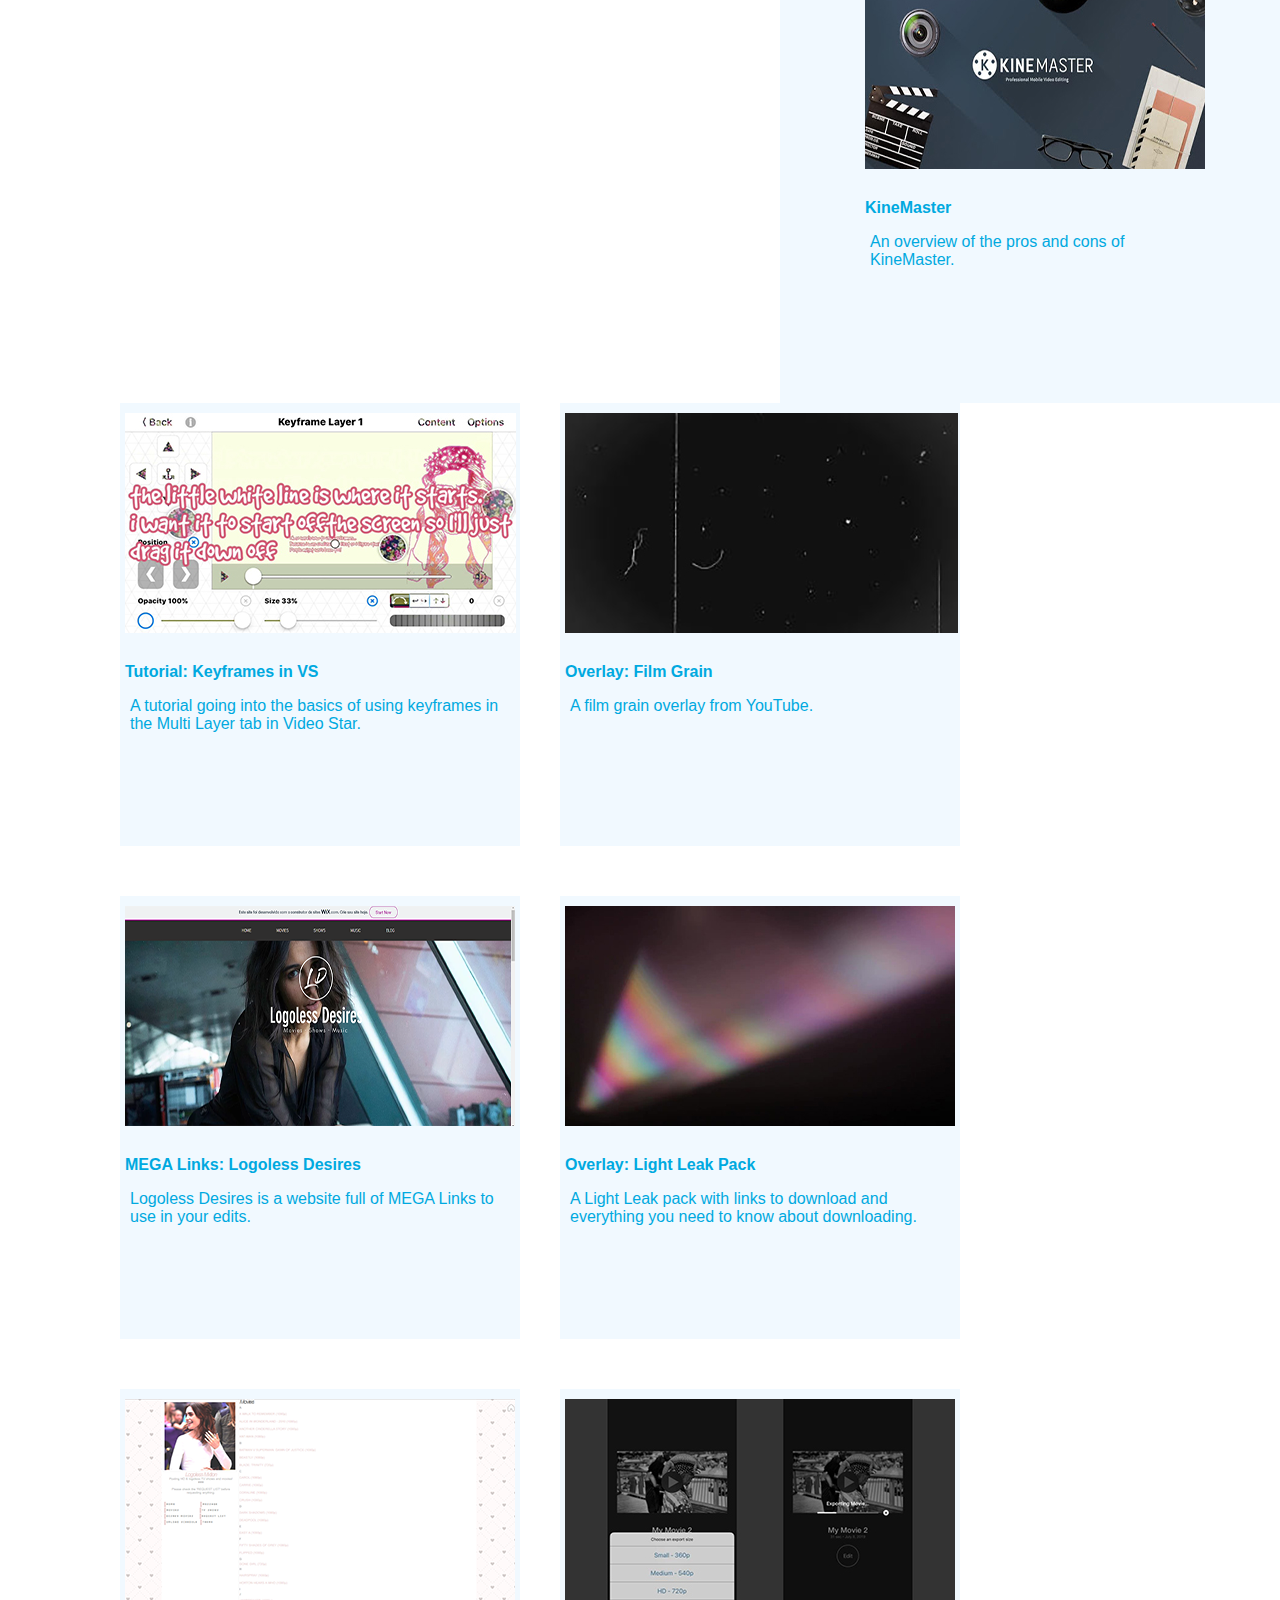
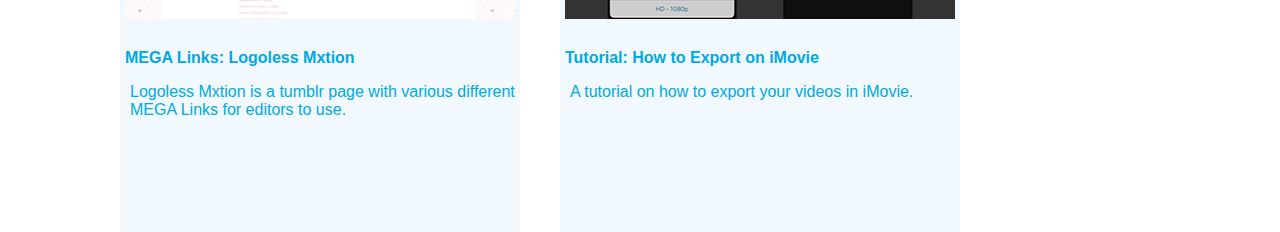
==== commit 25175c17: "app section fixed" ====
--- a/index.html
+++ b/index.html
@@ -28,8 +28,7 @@
 	<div class="latesttext"><p>Latest Post</p>
 	<h1>Tutorial: Keyframes in VS</h1></div>
 		<div class="button"><p>Read More</p></div></div>
-	<div class="recentposts"><h1>Recent Posts</h1></div>
-		<br>
+	
 		<section class="apps">
 		<div class="apppost">
 		<img src="imagess/homepgadobe.jpg">
@@ -48,6 +47,8 @@
 			<p>An overview of the pros and cons of KineMaster.</p></div>
 		</div>
 		</section>
+		<div class="recentposts"><h1>Recent Posts</h1></div>
+		<br>
 	<section class="flex">
 		<section class="row1">
 		<div class="post">
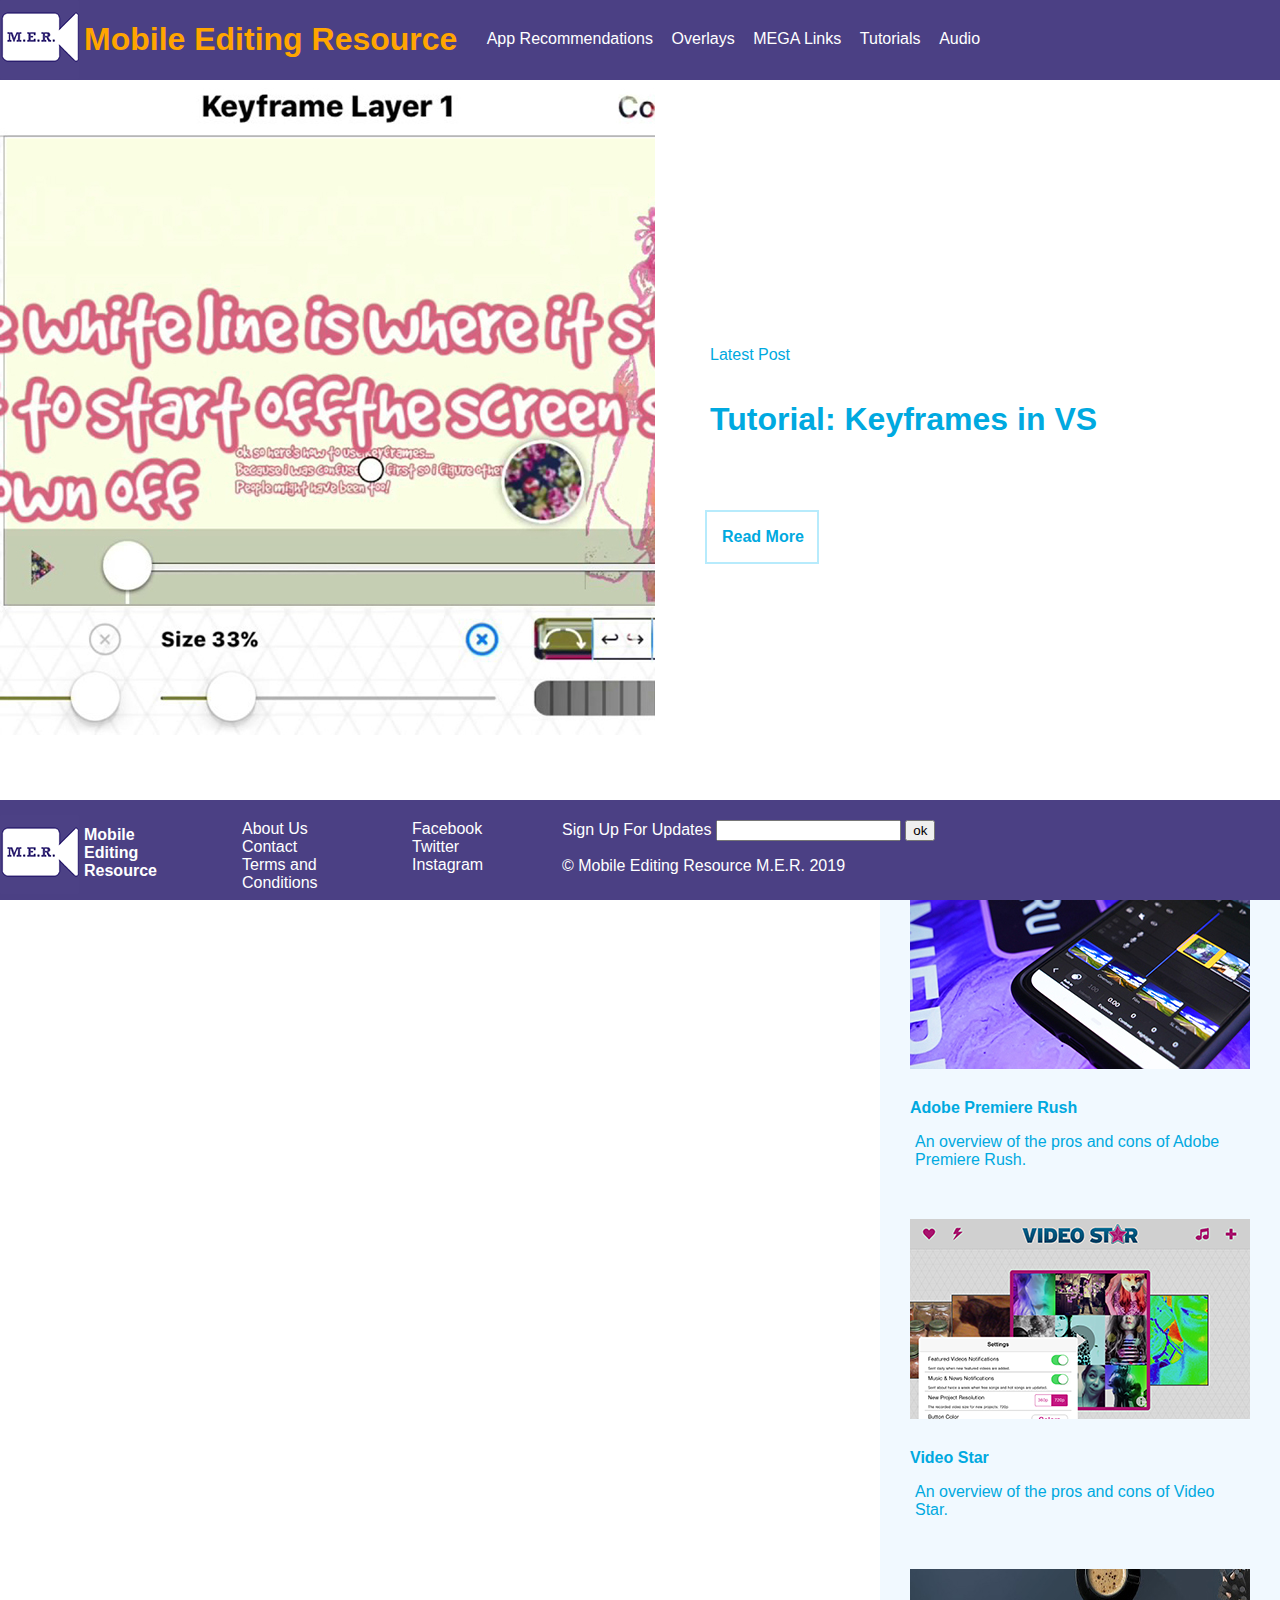
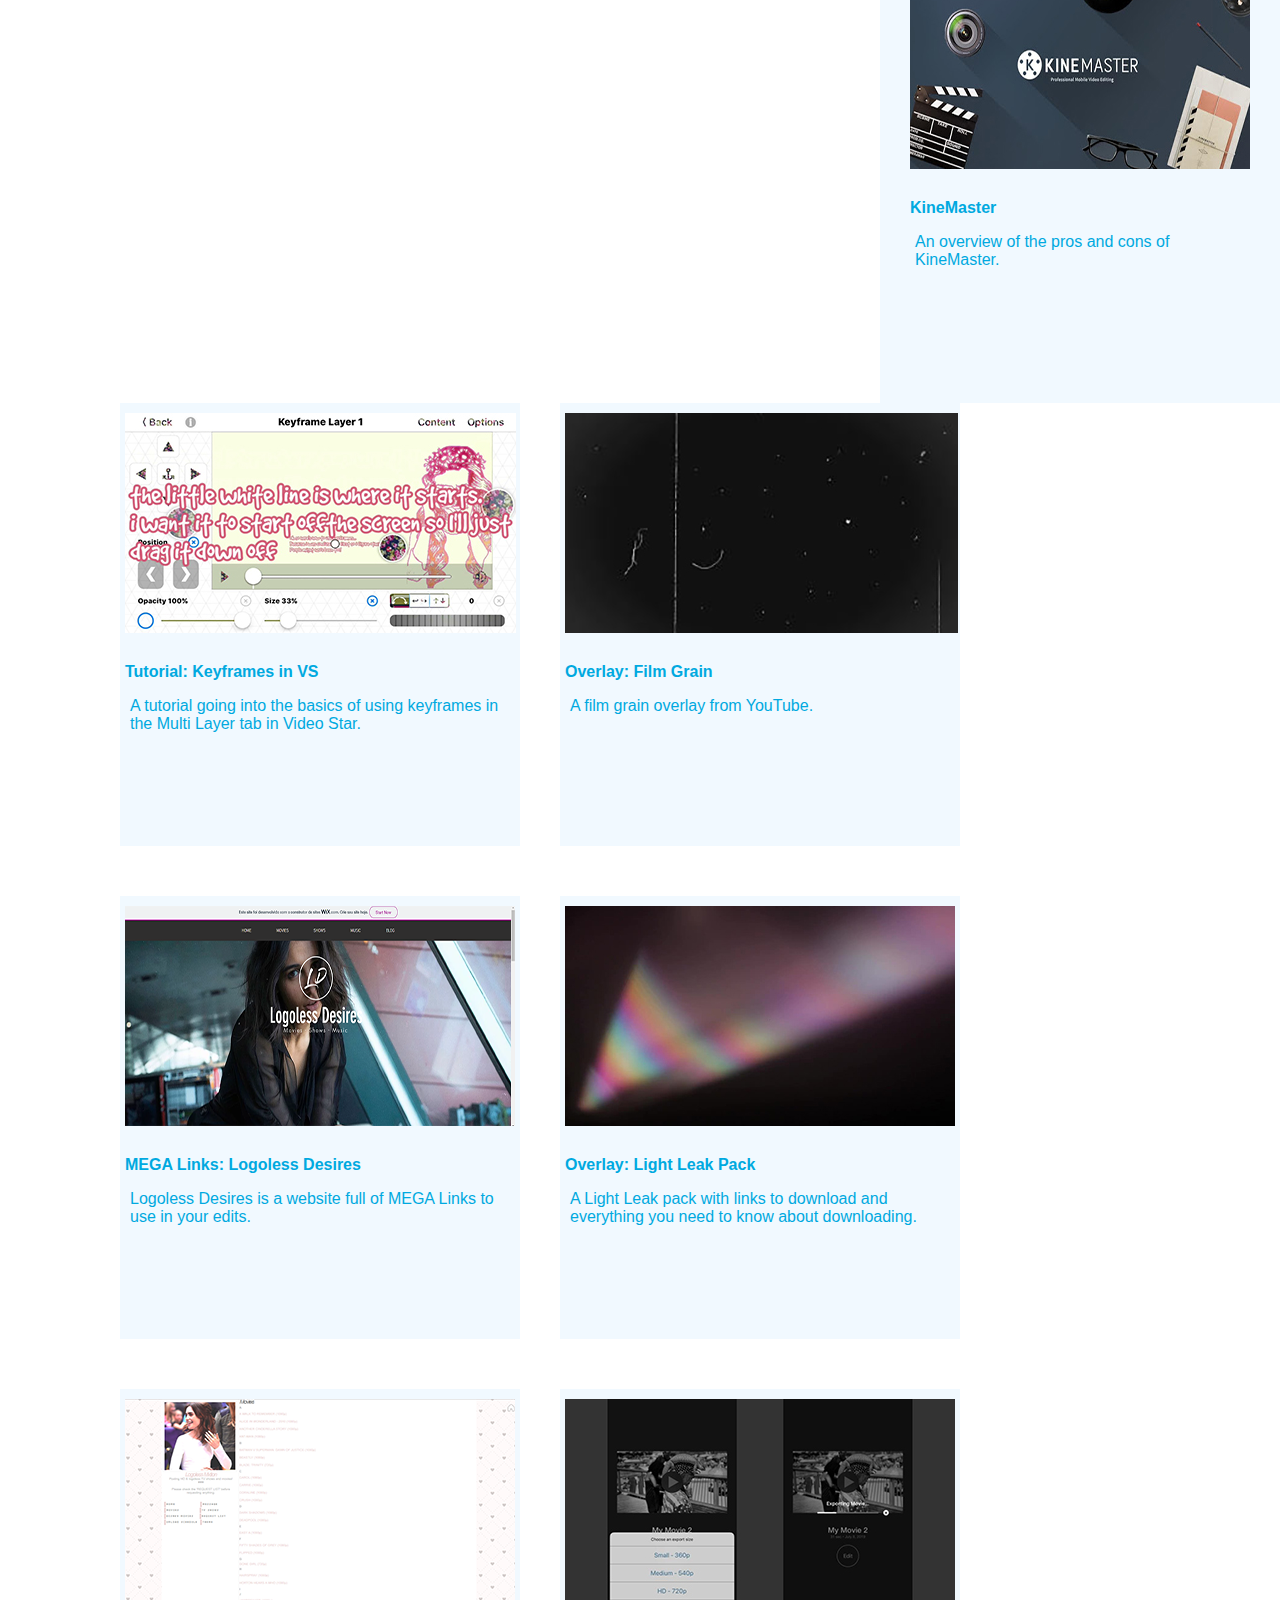
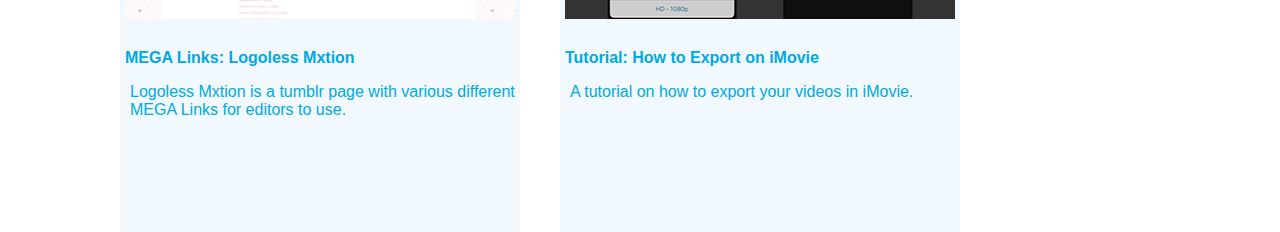
==== commit 23a2a55e: "Add files via upload" ====
--- a/index.html
+++ b/index.html
@@ -1,133 +1,134 @@
-<!doctype html>
-<html>
-<head>
-<meta charset="utf-8">
-	<link rel="stylesheet" type="text/css" href="./style.css">
-<title>Mobile Editing Resource</title>
-</head>
-	
-
-<body>
-	<header>
-		<a href="index.html">
-		<div class="logo"><img src="imagess/logo.png"></div>
-	<h1>Mobile Editing Resource</h1></a>
-		
-	
-	
-	<nav>
-		<a href="App Recommendations.html">App Recommendations</a>
-		<a href="Overlays.html">Overlays</a>
-		<a href="MEGA Links.html">MEGA Links</a>
-		<a href="Tutorials.html">Tutorials</a>
-		<a href="Audio.html">Audio</a>
-	</nav></header>
-	
-	<content>
-	<div class="latestpost"><img src="imagess/vscrop.jpg">
-	<div class="latesttext"><p>Latest Post</p>
-	<h1>Tutorial: Keyframes in VS</h1></div>
-		<div class="button"><p>Read More</p></div></div>
-	
-		<section class="apps">
-		<div class="apppost">
-		<img src="imagess/homepgadobe.jpg">
-		<div class="posttext"><a class="linkpage" href="app1.html">Adobe Premiere Rush</a>
-			<p>An overview of the pros and cons of Adobe Premiere Rush.</p></div>
-		</div>
-		
-		<div class="apppost">
-		<img src="imagess/homepgvsapp.png">
-		<div class="posttext"><a class="linkpage" href="#">Video Star</a>
-			<p>An overview of the pros and cons of Video Star.</p></div>
-		</div>
-		<div class="apppost">
-		<img src="imagess/homepgkine.jpg">
-		<div class="posttext"><a class="linkpage" href="#">KineMaster</a>
-			<p>An overview of the pros and cons of KineMaster.</p></div>
-		</div>
-		</section>
-		<div class="recentposts"><h1>Recent Posts</h1></div>
-		<br>
-	<section class="flex">
-		<section class="row1">
-		<div class="post">
-		<img src="imagess/homepgvs.jpg">
-	<div class="posttext">
-		<a class="linkpage" href="#">Tutorial: Keyframes in VS</a>
-		<p>A tutorial going into the basics of using keyframes in the Multi Layer tab in Video Star.</p></div>
-		</div>
-	<div class="post">
-		<img src="imagess/homepggrain.jpg">
-		<div class="posttext"><a class="linkpage" href="#">Overlay: Film Grain</a>
-			<p>A film grain overlay from YouTube.</p></div></div>
-		
-		</section>
-		
-		
-			
-		<section class="row2">
-		<div class="post">
-		<img src="imagess/homepglogolessdes.png">
-		<div class="posttext"><a class="linkpage" href="#">MEGA Links: Logoless Desires</a>
-			<p>Logoless Desires is a website full of MEGA Links to use in your edits.</p></div>
-		</div>
-		<div class="post">
-			<img src="imagess/homepglightleak.jpg">
-			<div class="posttext"><a class="linkpage" href="#">Overlay: Light Leak Pack</a>
-			<p>A Light Leak pack with links to download and everything you need to know about downloading.</p></div>
-			</div>
-		
-		</section>
-		
-		<section class="row3">
-		<div class="post">
-			<img src="imagess/homepgmxtion.png">
-			<div class="posttext"><a class="linkpage" href="#">MEGA Links: Logoless Mxtion</a>
-			<p>Logoless Mxtion is a tumblr page with various different MEGA Links for editors to use.</p>
-			</div></div>
-			
-		<div class="post">
-			<img src="imagess/homepgimovieexport.jpg">
-			<div class="posttext"><a class="linkpage" href="#">Tutorial: How to Export on iMovie</a>
-			<p>A tutorial on how to export your videos in iMovie.</p>
-			</div></div>
-		</section>
-		
-		</section>
-		
-		
-	
-	</content>
-	
-	<footer>
-		<section class="logo">
-			<div class="footimg">
-			<img src="imagess/logo.png"></div>
-		<div class="logotext">
-		<p>Mobile Editing Resource</p></div></section>
-	
-		<section class="footrow1">
-		<a href="#">About Us</a>
-		<a href="#">Contact</a>
-		<a href="#">Terms and Conditions</a>
-		
-		</section>
-		
-		<section class="footrow2">
-		<a href="#">Facebook</a>
-		<a href="#">Twitter</a>
-		<a href="#">Instagram</a>
-		</section>
-		<label>
-		Sign Up For Updates
-		<input type="text" name="email">
-		<input type="submit" value="ok">
-		</label>
-		<div class="copyright"></div><p>© Mobile Editing Resource M.E.R. 2019</p>
-		
-	</footer>
-	
-	
-</body>
-</html>
+<!doctype html>
+<html>
+<head>
+<meta charset="utf-8">
+	<link rel="stylesheet" type="text/css" href="./style.css">
+	<meta name="viewport" content="width=device-width, initial-scale=1.0">
+<title>Mobile Editing Resource</title>
+</head>
+	
+
+<body>
+	<header>
+		<a href="index.html">
+		<div class="logo"><img src="imagess/logo.png"></div>
+	<h1>Mobile Editing Resource</h1></a>
+		
+	
+	
+	<nav>
+		<a href="App Recommendations.html">App Recommendations</a>
+		<a href="Overlays.html">Overlays</a>
+		<a href="MEGA Links.html">MEGA Links</a>
+		<a href="Tutorials.html">Tutorials</a>
+		<a href="Audio.html">Audio</a>
+	</nav></header>
+	
+	<content>
+	<div class="latestpost"><img src="imagess/vscrop.jpg">
+	<div class="latesttext"><p>Latest Post</p>
+	<h1>Tutorial: Keyframes in VS</h1></div>
+		<div class="button"><a class="linkpage" href="#"><p>Read More</p></a></div></div>
+	
+		<section class="apps">
+		<div class="apppost">
+		<img src="imagess/homepgadobe.jpg">
+		<div class="posttext"><a class="linkpage" href="app1.html">Adobe Premiere Rush</a>
+			<p>An overview of the pros and cons of Adobe Premiere Rush.</p></div>
+		</div>
+		
+		<div class="apppost">
+		<img src="imagess/homepgvsapp.png">
+		<div class="posttext"><a class="linkpage" href="#">Video Star</a>
+			<p>An overview of the pros and cons of Video Star.</p></div>
+		</div>
+		<div class="apppost">
+		<img src="imagess/homepgkine.jpg">
+		<div class="posttext"><a class="linkpage" href="#">KineMaster</a>
+			<p>An overview of the pros and cons of KineMaster.</p></div>
+		</div>
+		</section>
+		<div class="recentposts"><h1>Recent Posts</h1></div>
+		<br>
+	<section class="flex">
+		<section class="row1">
+		<div class="post">
+		<img src="imagess/homepgvs.jpg">
+	<div class="posttext">
+		<a class="linkpage" href="#">Tutorial: Keyframes in VS</a>
+		<p>A tutorial going into the basics of using keyframes in the Multi Layer tab in Video Star.</p></div>
+		</div>
+	<div class="post">
+		<img src="imagess/homepggrain.jpg">
+		<div class="posttext"><a class="linkpage" href="#">Overlay: Film Grain</a>
+			<p>A film grain overlay from YouTube.</p></div></div>
+		
+		</section>
+		
+		
+			
+		<section class="row2">
+		<div class="post">
+		<img src="imagess/homepglogolessdes.png">
+		<div class="posttext"><a class="linkpage" href="#">MEGA Links: Logoless Desires</a>
+			<p>Logoless Desires is a website full of MEGA Links to use in your edits.</p></div>
+		</div>
+		<div class="post">
+			<img src="imagess/homepglightleak.jpg">
+			<div class="posttext"><a class="linkpage" href="#">Overlay: Light Leak Pack</a>
+			<p>A Light Leak pack with links to download and everything you need to know about downloading.</p></div>
+			</div>
+		
+		</section>
+		
+		<section class="row3">
+		<div class="post">
+			<img src="imagess/homepgmxtion.png">
+			<div class="posttext"><a class="linkpage" href="#">MEGA Links: Logoless Mxtion</a>
+			<p>Logoless Mxtion is a tumblr page with various different MEGA Links for editors to use.</p>
+			</div></div>
+			
+		<div class="post">
+			<img src="imagess/homepgimovieexport.jpg">
+			<div class="posttext"><a class="linkpage" href="#">Tutorial: How to Export on iMovie</a>
+			<p>A tutorial on how to export your videos in iMovie.</p>
+			</div></div>
+		</section>
+		
+		</section>
+		
+		
+	
+	</content>
+	
+	<footer>
+		<section class="logo">
+			<div class="footimg">
+			<img src="imagess/logo.png"></div>
+		<div class="logotext">
+		<p>Mobile Editing Resource</p></div></section>
+	
+		<section class="footrow1">
+		<a href="#">About Us</a>
+		<a href="#">Contact</a>
+		<a href="#">Terms and Conditions</a>
+		
+		</section>
+		
+		<section class="footrow2">
+		<a href="#">Facebook</a>
+		<a href="#">Twitter</a>
+		<a href="#">Instagram</a>
+		</section>
+		<label>
+		Sign Up For Updates
+		<input type="text" name="email">
+		<input type="submit" value="ok">
+		</label>
+		<div class="copyright"></div><p>© Mobile Editing Resource M.E.R. 2019</p>
+		
+	</footer>
+	
+	
+</body>
+</html>
--- a/style.css
+++ b/style.css
@@ -1,196 +1,202 @@
-@charset "utf-8";
-/* CSS Document */
-body {
-	background-color: #fff;
-	font-family: Gotham, "Helvetica Neue", Helvetica, Arial, "sans-serif";
-	margin: 0px;
-	padding: 0px;
-	border: 0px;
-}
-h1 {
-	
-	float: left;
-	padding-left: 5px;
-}
-header{
-	display: block;
-	background-color: #4B4084;
-	overflow: hidden;
-	color: #fff;
-}
-img {
-	float: left;
-	display: block;
-	
-}
-nav {
-	display: block;
-	float: left;
-	color: #fff;
-	margin-top: 30px;
-	margin-left: 20px;
-}
-content {
-	color: #00A9E0;
-}
-footer {
-	position: fixed;
-	left: 0;
-	bottom: 0;
-	width: 100%;
-	height: 100px;
-	background-color: #4B4084;
-	color: #fff;
-	text-align: left;
-}
-.post {
-	float: left;
-	background-color: #F1F9FF;
-	width: 390px;
-	padding-top: 10px;
-	padding-left: 5px;
-	padding-right: 5px;
-	height: 433px;
-	margin-left: 20px;
-	margin-right: 20px;
-	color: #00A9E0;
-}
-.latestpost {
-	width: 1360px;
-	background-color: #fff;
-	height: 749px;
-}
-.apps {
-	background-color: #F1F9FF;
-	width: 500px;
-	height: 1174px;
-	float: right;
-	display: block;
-}
-.apppost {
-	width: 340px;
-	height: 310px;
-	float: right;
-	margin-right: 75px;
-	margin-top: 40px;
-}
-.recentposts {
-	width: 700px;
-	height: 50px;
-	background-color: #fff;
-	color: #F5B224;
-	font-size: 10px;
-}
-a {
-	text-decoration: none;
-	color: #fff;
-	display:inline;
-}
-.button{
-	border-style: solid;
-	border-width: 2px;
-	color: #00A9E0;
-	float: left;
-	width: 100px;
-	margin-right: 300px;
-	margin-left: 50px;
-	padding-left: 10px;
-	margin-top: 50px;
-	background-color: #fff;
-	border-color: #B7EBFC;
-}
-.latesttext {
-	padding-top: 250px;
-	float:left;
-	margin-left: 50px
-		
-}
-.logo {
-	padding-bottom: 0px;
-	margin-bottom: 0px;
-	margin-right: 10px;
-}
-p {
-	padding-left: 5px;
-}
-.posttext {
-	padding-top: 30px;
-	float: left;
-}
-.row2 {
-	float: left;
-	margin-top: 50px;
-	margin-left: 100px;
-	justify-content: center;
-	flex-direction: row;
-}
-.row1 {
-	float: left;
-	margin-left: 100px;
-	justify-content: center;
-	flex-direction: row;
-	
-}
-.row3 {
-	float: left;
-	margin-left: 100px;
-	margin-top: 50px;
-}
-
-.flex {
-	float: flex;
-	width: 1100px;
-}
-
-label {
-	display: block;
-}
-.logotext {
-	width: 73px;
-	float: left;
-	font-size: 16px;
-	font-weight: bold;
-	
-	margin-right: 20px;
-	margin-top: 10px;
-	
-}
-.footrow1 {
-	width: 100px;
-	float: left;
-	
-	margin-left: 50px;
-	margin-right: 50px;
-	margin-top: 20px;
-	padding-left: 20px;
-}
-.footrow2 {
-	width: 100px;
-	float: left;
-	margin-left: 20px;
-	margin-right: 50px;
-	margin-top: 20px;
-	
-	
-}
-.footrow3 {
-	float: left;
-	width: 231px;
-	margin-top: 40px;
-}
-label {
-	margin-top: 20px;
-}
-.footimg {
-	float: left;
-	margin-top: 15px;
-}
-a.linkpage {
-	color: #00A9E0;
-	font-weight: bold;
-}
-a:hover {
-	color: orange;
-}
-	
+@charset "utf-8";
+/* CSS Document */
+body {
+	background-color: #fff;
+	font-family: Gotham, "Helvetica Neue", Helvetica, Arial, "sans-serif";
+	margin: 0px;
+	padding: 0px;
+	border: 0px;
+}
+h1 {
+	
+	float: left;
+	padding-left: 5px;
+}
+header{
+	display: block;
+	background-color: #4B4084;
+	overflow: hidden;
+	color: #fff;
+	width: 100%;
+	
+}
+img {
+	float: left;
+	display: block;
+	
+}
+nav {
+	display: flex;
+	justify-content: space-around;
+	align-items: center;
+	float: left;
+	color: #fff;
+	margin-top: 30px;
+	margin-left: 20px;
+	width: 40%;
+}
+content {
+	color: #00A9E0;
+}
+footer {
+	position: fixed;
+	left: 0;
+	bottom: 0;
+	width: 100%;
+	height: 100px;
+	background-color: #4B4084;
+	color: #fff;
+	text-align: left;
+}
+.post {
+	float: left;
+	background-color: #F1F9FF;
+	width: 390px;
+	padding-top: 10px;
+	padding-left: 5px;
+	padding-right: 5px;
+	height: 433px;
+	margin-left: 20px;
+	margin-right: 20px;
+	color: #00A9E0;
+}
+.latestpost {
+	width: 1360px;
+	background-color: #fff;
+	height: 749px;
+}
+.apps {
+	background-color: #F1F9FF;
+	width: 400px;
+	height: 1174px;
+	float: right;
+	display: block;
+}
+.apppost {
+	width: 340px;
+	height: 310px;
+	float: right;
+	margin-right: 30px;
+	margin-top: 40px;
+}
+.recentposts {
+	width: 700px;
+	height: 50px;
+	background-color: #fff;
+	color: #F5B224;
+	font-size: 10px;
+}
+a {
+	text-decoration: none;
+	color: #fff;
+	display:inline;
+}
+.button{
+	border-style: solid;
+	border-width: 2px;
+	color: #00A9E0;
+	float: left;
+	width: 100px;
+	margin-right: 300px;
+	margin-left: 50px;
+	padding-left: 10px;
+	margin-top: 50px;
+	background-color: #fff;
+	border-color: #B7EBFC;
+}
+.latesttext {
+	padding-top: 250px;
+	float:left;
+	margin-left: 50px
+		
+}
+.logo {
+	padding-bottom: 0px;
+	margin-bottom: 0px;
+	margin-right: 10px;
+}
+p {
+	padding-left: 5px;
+}
+.posttext {
+	padding-top: 30px;
+	float: left;
+}
+.row2 {
+	float: left;
+	margin-top: 50px;
+	margin-left: 100px;
+	justify-content: center;
+	flex-direction: column;
+}
+.row1 {
+	float: left;
+	margin-left: 100px;
+	justify-content: center;
+	flex-direction: column;
+	
+}
+.row3 {
+	float: left;
+	margin-left: 100px;
+	margin-top: 50px;
+	flex-direction: column;
+}
+
+.flex {
+	float: flex;
+	width: 1100px;
+}
+
+label {
+	display: block;
+}
+.logotext {
+	width: 73px;
+	float: left;
+	font-size: 16px;
+	font-weight: bold;
+	
+	margin-right: 20px;
+	margin-top: 10px;
+	
+}
+.footrow1 {
+	width: 100px;
+	float: left;
+	
+	margin-left: 50px;
+	margin-right: 50px;
+	margin-top: 20px;
+	padding-left: 20px;
+}
+.footrow2 {
+	width: 100px;
+	float: left;
+	margin-left: 20px;
+	margin-right: 50px;
+	margin-top: 20px;
+	
+	
+}
+.footrow3 {
+	float: left;
+	width: 231px;
+	margin-top: 40px;
+}
+label {
+	margin-top: 20px;
+}
+.footimg {
+	float: left;
+	margin-top: 15px;
+}
+a.linkpage {
+	color: #00A9E0;
+	font-weight: bold;
+}
+a:hover {
+	color: orange;
+}
+	
 	